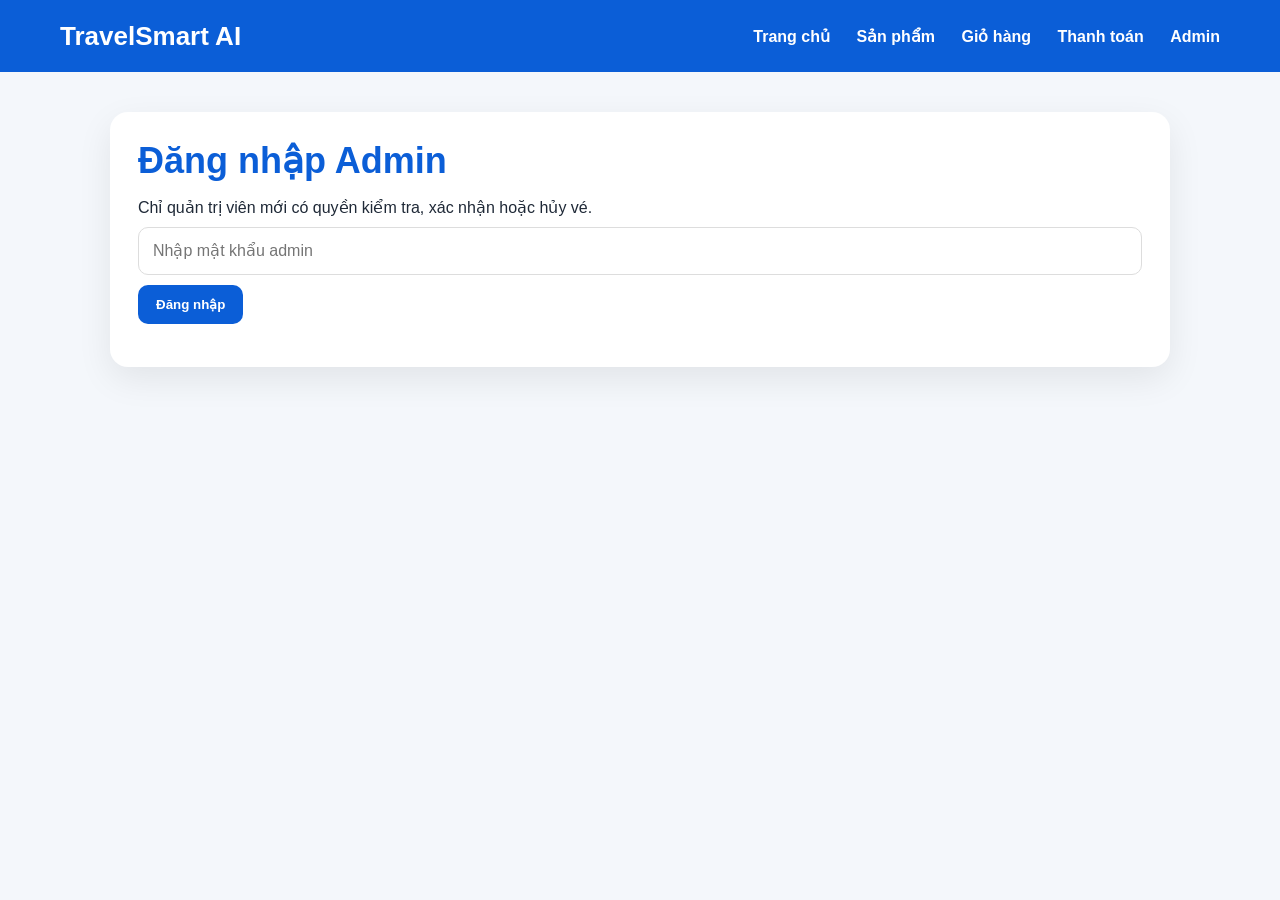
==== admin.html @ b1cb3b9b "Add files via upload" ====
<!DOCTYPE html>
<html lang="vi">
<head>
  <meta charset="UTF-8">
  <meta name="viewport" content="width=device-width, initial-scale=1.0">
  <title>Admin xác nhận vé - TravelSmart AI</title>
  <link rel="stylesheet" href="style.css">

  <style>
    .admin-container {
      max-width: 1100px;
      margin: 40px auto;
      padding: 0 20px;
    }

    .admin-login,
    .admin-panel {
      background: white;
      padding: 28px;
      border-radius: 18px;
      box-shadow: 0 12px 35px rgba(0, 0, 0, 0.08);
    }

    .admin-login h1,
    .admin-panel h1 {
      color: #0b5ed7;
      margin-bottom: 16px;
      font-size: 36px;
    }

    .admin-login input {
      width: 100%;
      padding: 14px;
      border-radius: 10px;
      border: 1px solid #ddd;
      margin: 10px 0;
      font-size: 16px;
    }

    .admin-actions {
      display: flex;
      gap: 12px;
      flex-wrap: wrap;
      margin: 16px 0 24px;
    }

    .admin-btn {
      border: none;
      padding: 12px 18px;
      border-radius: 10px;
      cursor: pointer;
      font-weight: bold;
      background: #0b5ed7;
      color: white;
      transition: 0.2s;
    }

    .admin-btn:hover {
      opacity: 0.9;
      transform: translateY(-1px);
    }

    .admin-btn.red {
      background: #dc2626;
    }

    .admin-btn.green {
      background: #16a34a;
    }

    .admin-btn.gray {
      background: #6b7280;
    }

    .admin-btn.orange {
      background: #f97316;
    }

    .admin-btn.purple {
      background: #7c3aed;
    }

    .order-card-admin {
      border: 1px solid #e5e7eb;
      border-radius: 16px;
      padding: 22px;
      margin-bottom: 18px;
      background: #f9fafb;
    }

    .order-card-admin.confirmed {
      background: #f0fdf4;
      border-color: #bbf7d0;
    }

    .order-card-admin.cancelled {
      background: #fef2f2;
      border-color: #fecaca;
    }

    .order-card-admin h3 {
      color: #0b5ed7;
      margin-bottom: 12px;
      font-size: 24px;
    }

    .order-grid {
      display: grid;
      grid-template-columns: 1fr 1fr;
      gap: 8px 28px;
      margin-top: 12px;
      margin-bottom: 14px;
    }

    .order-grid p {
      margin: 4px 0;
      line-height: 1.45;
    }

    .status-badge {
      display: inline-block;
      padding: 7px 14px;
      border-radius: 999px;
      font-weight: bold;
      font-size: 14px;
    }

    .status-pending {
      background: #fff7ed;
      color: #c2410c;
      border: 1px solid #fed7aa;
    }

    .status-confirmed {
      background: #ecfdf5;
      color: #15803d;
      border: 1px solid #bbf7d0;
    }

    .status-cancelled {
      background: #fef2f2;
      color: #b91c1c;
      border: 1px solid #fecaca;
    }

    .ticket-code {
      display: inline-block;
      background: white;
      border: 1px dashed #0b5ed7;
      color: #0b5ed7;
      padding: 8px 12px;
      border-radius: 8px;
      font-weight: bold;
      margin-left: 8px;
    }

    .empty-admin {
      background: #f0f7ff;
      border: 1px solid #bfdbfe;
      padding: 20px;
      border-radius: 14px;
      color: #0b5ed7;
      font-weight: bold;
    }

    .confirmed-message {
      background: #ecfdf5;
      color: #15803d;
      border: 1px solid #bbf7d0;
      padding: 13px 15px;
      border-radius: 12px;
      font-weight: bold;
      margin-top: 16px;
    }

    .cancelled-message {
      background: #fef2f2;
      color: #b91c1c;
      border: 1px solid #fecaca;
      padding: 13px 15px;
      border-radius: 12px;
      font-weight: bold;
      margin-top: 16px;
    }

    .pending-message {
      background: #fff7ed;
      color: #c2410c;
      border: 1px solid #fed7aa;
      padding: 13px 15px;
      border-radius: 12px;
      font-weight: bold;
      margin-top: 16px;
    }

    .order-products {
      background: white;
      border-radius: 12px;
      border: 1px solid #e5e7eb;
      padding: 12px;
      margin: 12px 0;
    }

    #adminToastContainer {
      position: fixed;
      top: 24px;
      right: 24px;
      z-index: 999999;
      display: flex;
      flex-direction: column;
      gap: 12px;
    }

    .admin-toast {
      min-width: 320px;
      max-width: 430px;
      color: white;
      padding: 16px 18px;
      border-radius: 16px;
      box-shadow: 0 18px 45px rgba(0, 0, 0, 0.28);
      display: flex;
      align-items: flex-start;
      gap: 12px;
      transform: translateX(120%);
      opacity: 0;
      transition: all 0.35s ease;
    }

    .admin-toast.show {
      transform: translateX(0);
      opacity: 1;
    }

    .admin-toast.success {
      background: linear-gradient(135deg, #16a34a, #22c55e);
    }

    .admin-toast.error {
      background: linear-gradient(135deg, #dc2626, #ef4444);
    }

    .admin-toast.info {
      background: linear-gradient(135deg, #0b5ed7, #2563eb);
    }

    .admin-toast.warning {
      background: linear-gradient(135deg, #f97316, #fb923c);
    }

    .admin-toast-icon {
      font-size: 24px;
      line-height: 1;
    }

    .admin-toast-content b {
      display: block;
      margin-bottom: 4px;
      font-size: 16px;
    }

    .admin-toast-content p {
      margin: 0;
      font-size: 14px;
      line-height: 1.4;
      opacity: 0.95;
    }

    .confirm-overlay {
      position: fixed;
      inset: 0;
      background: rgba(15, 23, 42, 0.55);
      display: none;
      align-items: center;
      justify-content: center;
      z-index: 999998;
      padding: 20px;
    }

    .confirm-box {
      width: 100%;
      max-width: 430px;
      background: white;
      border-radius: 18px;
      padding: 24px;
      box-shadow: 0 20px 55px rgba(0, 0, 0, 0.3);
      transform: scale(0.92);
      opacity: 0;
      transition: all 0.25s ease;
    }

    .confirm-overlay.show .confirm-box {
      transform: scale(1);
      opacity: 1;
    }

    .confirm-box h3 {
      color: #dc2626;
      margin-bottom: 10px;
      font-size: 24px;
    }

    .confirm-box p {
      line-height: 1.5;
      margin-bottom: 18px;
    }

    .confirm-actions {
      display: flex;
      justify-content: flex-end;
      gap: 10px;
      flex-wrap: wrap;
    }

    @media (max-width: 700px) {
      .admin-container {
        margin: 20px auto;
        padding: 0 12px;
      }

      .admin-login,
      .admin-panel {
        padding: 20px;
      }

      .admin-login h1,
      .admin-panel h1 {
        font-size: 28px;
      }

      .order-grid {
        grid-template-columns: 1fr;
      }

      .admin-actions {
        flex-direction: column;
      }

      .admin-btn {
        width: 100%;
      }

      .ticket-code {
        display: block;
        margin-left: 0;
        margin-top: 8px;
        width: fit-content;
      }

      #adminToastContainer {
        left: 12px;
        right: 12px;
        top: 14px;
      }

      .admin-toast {
        min-width: auto;
        max-width: none;
        width: 100%;
      }

      .confirm-actions {
        flex-direction: column;
      }
    }
  </style>
</head>
<body>

<header class="header">
  <div class="logo">TravelSmart AI</div>
  <nav>
    <a href="index.html">Trang chủ</a>
    <a href="products.html">Sản phẩm</a>
    <a href="cart.html">Giỏ hàng</a>
    <a href="checkout.html">Thanh toán</a>
    <a href="admin.html">Admin</a>
  </nav>
</header>

<div id="adminToastContainer"></div>

<div class="confirm-overlay" id="confirmOverlay">
  <div class="confirm-box">
    <h3 id="confirmTitle">Xác nhận thao tác</h3>
    <p id="confirmMessage">Bạn có chắc muốn thực hiện thao tác này không?</p>

    <div class="confirm-actions">
      <button class="admin-btn gray" onclick="closeConfirmBox()">Hủy</button>
      <button class="admin-btn red" id="confirmActionButton">Đồng ý</button>
    </div>
  </div>
</div>

<section class="admin-container">

  <div class="admin-login" id="adminLoginBox">
    <h1>Đăng nhập Admin</h1>
    <p>Chỉ quản trị viên mới có quyền kiểm tra, xác nhận hoặc hủy vé.</p>

    <input id="adminPassword" type="password" placeholder="Nhập mật khẩu admin">

    <button class="admin-btn" onclick="adminLogin()">Đăng nhập</button>

    <p id="loginStatus"></p>
  </div>

  <div class="admin-panel" id="adminPanel" style="display: none;">
    <h1>Quản lý xác nhận vé</h1>
    <p>Admin có thể kiểm tra đơn hàng, xác nhận vé, hủy vé, xuất vé và xuất hóa đơn.</p>

    <div class="admin-actions">
      <button class="admin-btn" onclick="renderAdminOrders()">Tải lại danh sách</button>
      <button class="admin-btn gray" onclick="exportOrders()">Xuất dữ liệu đơn hàng</button>
      <button class="admin-btn red" onclick="adminLogout()">Đăng xuất</button>
    </div>

    <div id="adminOrdersList"></div>
  </div>

</section>

<script>
  const ADMIN_PASSWORD = "admin123";
  let pendingConfirmAction = null;

  function showAdminToast(title, message, type = "success") {
    const container = document.getElementById("adminToastContainer");

    const toast = document.createElement("div");
    toast.className = `admin-toast ${type}`;

    let icon = "✅";

    if (type === "error") {
      icon = "⚠️";
    }

    if (type === "info") {
      icon = "ℹ️";
    }

    if (type === "warning") {
      icon = "🔔";
    }

    toast.innerHTML = `
      <div class="admin-toast-icon">${icon}</div>
      <div class="admin-toast-content">
        <b>${title}</b>
        <p>${message}</p>
      </div>
    `;

    container.appendChild(toast);

    setTimeout(function () {
      toast.classList.add("show");
    }, 50);

    setTimeout(function () {
      toast.classList.remove("show");

      setTimeout(function () {
        toast.remove();
      }, 350);
    }, 3200);
  }

  function openConfirmBox(title, message, onConfirm) {
    const overlay = document.getElementById("confirmOverlay");
    const titleEl = document.getElementById("confirmTitle");
    const messageEl = document.getElementById("confirmMessage");
    const actionButton = document.getElementById("confirmActionButton");

    titleEl.innerText = title;
    messageEl.innerText = message;
    pendingConfirmAction = onConfirm;

    actionButton.onclick = function () {
      if (typeof pendingConfirmAction === "function") {
        pendingConfirmAction();
      }

      closeConfirmBox();
    };

    overlay.style.display = "flex";

    setTimeout(function () {
      overlay.classList.add("show");
    }, 30);
  }

  function closeConfirmBox() {
    const overlay = document.getElementById("confirmOverlay");

    overlay.classList.remove("show");

    setTimeout(function () {
      overlay.style.display = "none";
      pendingConfirmAction = null;
    }, 250);
  }

  function adminLogin() {
    const password = document.getElementById("adminPassword").value;
    const loginStatus = document.getElementById("loginStatus");

    if (password === ADMIN_PASSWORD) {
      localStorage.setItem("isAdmin", "true");
      loginStatus.innerText = "";
      showAdminPanel();
      showAdminToast("Đăng nhập thành công", "Bạn đã vào khu vực quản trị viên.", "success");
    } else {
      loginStatus.innerText = "Sai mật khẩu admin.";
      loginStatus.style.color = "#dc2626";
      loginStatus.style.fontWeight = "bold";
      showAdminToast("Đăng nhập thất bại", "Mật khẩu admin không chính xác.", "error");
    }
  }

  function adminLogout() {
    localStorage.removeItem("isAdmin");
    document.getElementById("adminPanel").style.display = "none";
    document.getElementById("adminLoginBox").style.display = "block";
    showAdminToast("Đã đăng xuất", "Bạn đã thoát khỏi trang quản trị.", "info");
  }

  function showAdminPanel() {
    document.getElementById("adminLoginBox").style.display = "none";
    document.getElementById("adminPanel").style.display = "block";
    renderAdminOrders();
  }

  function getOrders() {
    return JSON.parse(localStorage.getItem("travelOrders")) || [];
  }

  function saveOrders(orders) {
    localStorage.setItem("travelOrders", JSON.stringify(orders));
  }

  function getOrderByCode(orderCode) {
    const orders = getOrders();
    return orders.find(order => order.orderCode === orderCode);
  }

  function getStatusClass(status) {
    if (status === "Đã xác nhận vé") {
      return "status-confirmed";
    }

    if (status === "Đã hủy vé") {
      return "status-cancelled";
    }

    return "status-pending";
  }

  function getCardClass(status) {
    if (status === "Đã xác nhận vé") {
      return "confirmed";
    }

    if (status === "Đã hủy vé") {
      return "cancelled";
    }

    return "";
  }

  function getStatusMessage(order) {
    if (order.orderStatus === "Đã xác nhận vé") {
      return `
        <div class="confirmed-message">
          Vé đã được admin xác nhận.
          ${order.confirmedAt ? `<br>Thời gian xác nhận: ${order.confirmedAt}` : ""}
        </div>
      `;
    }

    if (order.orderStatus === "Đã hủy vé") {
      return `
        <div class="cancelled-message">
          Vé đã bị hủy.
          ${order.cancelledAt ? `<br>Thời gian hủy: ${order.cancelledAt}` : ""}
        </div>
      `;
    }

    return `
      <div class="pending-message">
        Đơn hàng đang chờ admin kiểm tra và xác nhận vé.
      </div>
    `;
  }

  function getActionButtons(order) {
    if (order.orderStatus === "Đã xác nhận vé") {
      return `
        <div class="admin-actions">
          <button class="admin-btn purple" onclick="printTicket('${order.orderCode}')">
            Xuất vé
          </button>

          <button class="admin-btn orange" onclick="printInvoice('${order.orderCode}')">
            Xuất hóa đơn
          </button>

          <button class="admin-btn red" onclick="requestCancelTicket('${order.orderCode}')">
            Hủy vé đã xác nhận
          </button>
        </div>
      `;
    }

    if (order.orderStatus === "Đã hủy vé") {
      return `
        <div class="admin-actions">
          <button class="admin-btn green" onclick="confirmTicket('${order.orderCode}')">
            Xác nhận lại vé
          </button>
        </div>
      `;
    }

    return `
      <div class="admin-actions">
        <button class="admin-btn green" onclick="confirmTicket('${order.orderCode}')">
          Xác nhận vé
        </button>

        <button class="admin-btn red" onclick="requestCancelTicket('${order.orderCode}')">
          Hủy vé
        </button>
      </div>
    `;
  }

  function renderAdminOrders() {
    const ordersList = document.getElementById("adminOrdersList");
    const orders = getOrders();

    if (orders.length === 0) {
      ordersList.innerHTML = `
        <div class="empty-admin">
          Chưa có đơn hàng nào được lưu trên trình duyệt này.
        </div>
      `;
      return;
    }

    ordersList.innerHTML = "";

    orders
      .slice()
      .reverse()
      .forEach(order => {
        const productsText = order.cart.map(item => {
          return `${item.name} x ${item.quantity}`;
        }).join("<br>");

        ordersList.innerHTML += `
          <div class="order-card-admin ${getCardClass(order.orderStatus)}">
            <h3>
              Đơn hàng:
              <span class="ticket-code">${order.orderCode}</span>
            </h3>

            <p>
              <b>Trạng thái:</b>
              <span class="status-badge ${getStatusClass(order.orderStatus)}">
                ${order.orderStatus}
              </span>
            </p>

            ${getStatusMessage(order)}

            <div class="order-grid">
              <p><b>Khách hàng:</b> ${order.customerName}</p>
              <p><b>Số điện thoại:</b> ${order.customerPhone}</p>
              <p><b>Email:</b> ${order.customerEmail}</p>
              <p><b>Địa chỉ:</b> ${order.customerAddress || "Không có"}</p>
              <p><b>Thanh toán:</b> ${order.paymentMethod}</p>
              <p><b>Giao vé:</b> ${order.deliveryMethod}</p>
              <p><b>Tổng tiền:</b> ${formatPriceAdmin(order.total)}</p>
              <p><b>Thời gian đặt:</b> ${order.createdAt}</p>
            </div>

            <div class="order-products">
              <b>Sản phẩm:</b><br>
              ${productsText}
            </div>

            <p><b>Ghi chú:</b> ${order.note || "Không có"}</p>

            ${getActionButtons(order)}
          </div>
        `;
      });
  }

  function confirmTicket(orderCode) {
    const orders = getOrders();

    const updatedOrders = orders.map(order => {
      if (order.orderCode === orderCode) {
        return {
          ...order,
          orderStatus: "Đã xác nhận vé",
          confirmedAt: new Date().toLocaleString("vi-VN"),
          cancelledAt: ""
        };
      }

      return order;
    });

    saveOrders(updatedOrders);
    renderAdminOrders();

    showAdminToast(
      "Xác nhận vé thành công",
      `Đơn hàng ${orderCode} đã được chuyển sang trạng thái Đã xác nhận vé.`,
      "success"
    );
  }

  function requestCancelTicket(orderCode) {
    openConfirmBox(
      "Xác nhận hủy vé",
      `Bạn có chắc muốn hủy vé của đơn hàng ${orderCode} không?`,
      function () {
        cancelTicket(orderCode);
      }
    );
  }

  function cancelTicket(orderCode) {
    const orders = getOrders();

    const updatedOrders = orders.map(order => {
      if (order.orderCode === orderCode) {
        return {
          ...order,
          orderStatus: "Đã hủy vé",
          cancelledAt: new Date().toLocaleString("vi-VN")
        };
      }

      return order;
    });

    saveOrders(updatedOrders);
    renderAdminOrders();

    showAdminToast(
      "Đã hủy vé",
      `Đơn hàng ${orderCode} đã được chuyển sang trạng thái Đã hủy vé.`,
      "warning"
    );
  }

  function exportOrders() {
    const orders = getOrders();

    if (orders.length === 0) {
      showAdminToast("Không có dữ liệu", "Chưa có đơn hàng để xuất.", "error");
      return;
    }

    const data = JSON.stringify(orders, null, 2);
    const blob = new Blob([data], { type: "application/json" });
    const url = URL.createObjectURL(blob);

    const a = document.createElement("a");
    a.href = url;
    a.download = "travelsmart-orders.json";
    a.click();

    URL.revokeObjectURL(url);

    showAdminToast("Xuất dữ liệu thành công", "File dữ liệu đơn hàng đã được tải xuống.", "success");
  }

  function formatPriceAdmin(price) {
    return Number(price || 0).toLocaleString("vi-VN") + "đ";
  }

  function getProductsHtml(order) {
    return order.cart.map(item => {
      const itemTotal = Number(item.price || 0) * Number(item.quantity || 1);

      return `
        <tr>
          <td>${item.name}</td>
          <td>${formatPriceAdmin(item.price)}</td>
          <td>${item.quantity}</td>
          <td>${formatPriceAdmin(itemTotal)}</td>
        </tr>
      `;
    }).join("");
  }

  function getProductsText(order) {
    return order.cart.map(item => {
      return `${item.name} x ${item.quantity}`;
    }).join("<br>");
  }

  function printTicket(orderCode) {
    const order = getOrderByCode(orderCode);

    if (!order) {
      showAdminToast("Không tìm thấy đơn hàng", "Vui lòng tải lại danh sách đơn hàng.", "error");
      return;
    }

    if (order.orderStatus !== "Đã xác nhận vé") {
      showAdminToast("Chưa thể xuất vé", "Chỉ có thể xuất vé khi đơn hàng đã được xác nhận.", "warning");
      return;
    }

    const ticketWindow = window.open("", "_blank");

    ticketWindow.document.write(`
      <!DOCTYPE html>
      <html lang="vi">
      <head>
        <meta charset="UTF-8">
        <title>Vé tour ${order.orderCode}</title>
        <style>
          body {
            font-family: Arial, sans-serif;
            background: #f3f6fb;
            padding: 30px;
            color: #111827;
          }

          .ticket {
            max-width: 850px;
            margin: auto;
            background: white;
            border-radius: 18px;
            overflow: hidden;
            border: 1px solid #dbeafe;
            box-shadow: 0 10px 30px rgba(0,0,0,0.08);
          }

          .ticket-header {
            background: linear-gradient(135deg, #0b5ed7, #7c3aed);
            color: white;
            padding: 28px;
          }

          .ticket-header h1 {
            margin: 0;
            font-size: 34px;
          }

          .ticket-body {
            padding: 28px;
          }

          .ticket-code-large {
            display: inline-block;
            padding: 12px 18px;
            border: 2px dashed #0b5ed7;
            color: #0b5ed7;
            border-radius: 12px;
            font-size: 26px;
            font-weight: bold;
            margin: 14px 0;
          }

          .info-grid {
            display: grid;
            grid-template-columns: 1fr 1fr;
            gap: 12px 28px;
            margin-top: 18px;
          }

          .box {
            background: #f8fafc;
            border: 1px solid #e5e7eb;
            border-radius: 12px;
            padding: 16px;
            margin-top: 18px;
          }

          .confirmed {
            color: #15803d;
            font-weight: bold;
          }

          .footer {
            background: #f0f7ff;
            padding: 18px 28px;
            color: #0b5ed7;
            font-weight: bold;
          }

          .print-btn {
            margin: 20px auto;
            display: block;
            padding: 12px 20px;
            border: none;
            background: #0b5ed7;
            color: white;
            border-radius: 10px;
            font-weight: bold;
            cursor: pointer;
          }

          @media print {
            .print-btn {
              display: none;
            }

            body {
              background: white;
              padding: 0;
            }

            .ticket {
              box-shadow: none;
              border: 1px solid #ddd;
            }
          }
        </style>
      </head>
      <body>
        <button class="print-btn" onclick="window.print()">In / Lưu vé PDF</button>

        <div class="ticket">
          <div class="ticket-header">
            <h1>VÉ XÁC NHẬN TOUR</h1>
            <p>TravelSmart AI - Đặt tour thông minh</p>
          </div>

          <div class="ticket-body">
            <p><b>Mã vé / mã đơn hàng:</b></p>
            <div class="ticket-code-large">${order.orderCode}</div>

            <p class="confirmed">Trạng thái: ${order.orderStatus}</p>
            <p><b>Thời gian xác nhận:</b> ${order.confirmedAt || "Chưa có"}</p>

            <div class="info-grid">
              <p><b>Khách hàng:</b> ${order.customerName}</p>
              <p><b>Số điện thoại:</b> ${order.customerPhone}</p>
              <p><b>Email:</b> ${order.customerEmail}</p>
              <p><b>Địa chỉ:</b> ${order.customerAddress || "Không có"}</p>
              <p><b>Hình thức giao vé:</b> ${order.deliveryMethod}</p>
              <p><b>Thanh toán:</b> ${order.paymentMethod}</p>
            </div>

            <div class="box">
              <h3>Thông tin tour</h3>
              <p>${getProductsText(order)}</p>
            </div>

            <div class="box">
              <h3>Lưu ý</h3>
              <p>Khách hàng vui lòng xuất trình mã vé khi nhân viên liên hệ xác nhận hoặc khi tham gia tour.</p>
              <p>Vé chỉ có hiệu lực khi trạng thái là <b>Đã xác nhận vé</b>.</p>
            </div>
          </div>

          <div class="footer">
            TravelSmart AI cảm ơn quý khách đã đặt tour.
          </div>
        </div>
      </body>
      </html>
    `);

    ticketWindow.document.close();

    showAdminToast("Đã mở vé", `Vé của đơn hàng ${orderCode} đã được mở ở tab mới.`, "info");
  }

  function printInvoice(orderCode) {
    const order = getOrderByCode(orderCode);

    if (!order) {
      showAdminToast("Không tìm thấy đơn hàng", "Vui lòng tải lại danh sách đơn hàng.", "error");
      return;
    }

    if (order.orderStatus !== "Đã xác nhận vé") {
      showAdminToast("Chưa thể xuất hóa đơn", "Chỉ có thể xuất hóa đơn khi đơn hàng đã được xác nhận.", "warning");
      return;
    }

    const invoiceWindow = window.open("", "_blank");

    invoiceWindow.document.write(`
      <!DOCTYPE html>
      <html lang="vi">
      <head>
        <meta charset="UTF-8">
        <title>Hóa đơn ${order.orderCode}</title>
        <style>
          body {
            font-family: Arial, sans-serif;
            background: #f3f6fb;
            padding: 30px;
            color: #111827;
          }

          .invoice {
            max-width: 900px;
            margin: auto;
            background: white;
            border-radius: 18px;
            overflow: hidden;
            border: 1px solid #dbeafe;
            box-shadow: 0 10px 30px rgba(0,0,0,0.08);
          }

          .invoice-header {
            background: #0b5ed7;
            color: white;
            padding: 28px;
            display: flex;
            justify-content: space-between;
            gap: 20px;
          }

          .invoice-header h1 {
            margin: 0;
            font-size: 34px;
          }

          .invoice-body {
            padding: 28px;
          }

          .info-grid {
            display: grid;
            grid-template-columns: 1fr 1fr;
            gap: 12px 28px;
            margin-top: 18px;
          }

          table {
            width: 100%;
            border-collapse: collapse;
            margin-top: 24px;
          }

          th,
          td {
            border: 1px solid #e5e7eb;
            padding: 12px;
            text-align: left;
          }

          th {
            background: #f0f7ff;
            color: #0b5ed7;
          }

          .total {
            text-align: right;
            font-size: 24px;
            color: #dc2626;
            font-weight: bold;
            margin-top: 20px;
          }

          .box {
            background: #f8fafc;
            border: 1px solid #e5e7eb;
            border-radius: 12px;
            padding: 16px;
            margin-top: 18px;
          }

          .print-btn {
            margin: 20px auto;
            display: block;
            padding: 12px 20px;
            border: none;
            background: #0b5ed7;
            color: white;
            border-radius: 10px;
            font-weight: bold;
            cursor: pointer;
          }

          @media print {
            .print-btn {
              display: none;
            }

            body {
              background: white;
              padding: 0;
            }

            .invoice {
              box-shadow: none;
              border: 1px solid #ddd;
            }
          }
        </style>
      </head>
      <body>
        <button class="print-btn" onclick="window.print()">In / Lưu hóa đơn PDF</button>

        <div class="invoice">
          <div class="invoice-header">
            <div>
              <h1>HÓA ĐƠN ĐẶT TOUR</h1>
              <p>TravelSmart AI</p>
            </div>

            <div>
              <p><b>Mã hóa đơn:</b> ${order.orderCode}</p>
              <p><b>Ngày lập:</b> ${new Date().toLocaleString("vi-VN")}</p>
            </div>
          </div>

          <div class="invoice-body">
            <div class="info-grid">
              <p><b>Khách hàng:</b> ${order.customerName}</p>
              <p><b>Số điện thoại:</b> ${order.customerPhone}</p>
              <p><b>Email:</b> ${order.customerEmail}</p>
              <p><b>Địa chỉ:</b> ${order.customerAddress || "Không có"}</p>
              <p><b>Thanh toán:</b> ${order.paymentMethod}</p>
              <p><b>Trạng thái:</b> ${order.orderStatus}</p>
              <p><b>Thời gian đặt:</b> ${order.createdAt}</p>
              <p><b>Thời gian xác nhận:</b> ${order.confirmedAt || "Chưa có"}</p>
            </div>

            <table>
              <thead>
                <tr>
                  <th>Sản phẩm</th>
                  <th>Đơn giá</th>
                  <th>Số lượng</th>
                  <th>Thành tiền</th>
                </tr>
              </thead>

              <tbody>
                ${getProductsHtml(order)}
              </tbody>
            </table>

            <p class="total">Tổng thanh toán: ${formatPriceAdmin(order.total)}</p>

            <div class="box">
              <p><b>Ghi chú:</b> ${order.note || "Không có"}</p>
              <p>Hóa đơn này được tạo từ hệ thống TravelSmart AI sau khi admin xác nhận vé.</p>
            </div>
          </div>
        </div>
      </body>
      </html>
    `);

    invoiceWindow.document.close();

    showAdminToast("Đã mở hóa đơn", `Hóa đơn của đơn hàng ${orderCode} đã được mở ở tab mới.`, "info");
  }

  window.addEventListener("load", function () {
    if (localStorage.getItem("isAdmin") === "true") {
      showAdminPanel();
    }
  });
</script>

</body>
</html>
---- style.css ----
* {
  margin: 0;
  padding: 0;
  box-sizing: border-box;
  font-family: Arial, Helvetica, sans-serif;
}

body {
  background: #f4f7fb;
  color: #1f2937;
}

.header {
  background: #0b5ed7;
  color: white;
  min-height: 72px;
  padding: 16px 60px;
  display: flex;
  justify-content: space-between;
  align-items: center;
}

.logo {
  font-size: 26px;
  font-weight: bold;
}

nav a {
  color: white;
  text-decoration: none;
  margin-left: 22px;
  font-weight: bold;
}

nav a:hover {
  text-decoration: underline;
}

.hero {
  min-height: 560px;
  background:
    linear-gradient(rgba(0,0,0,0.48), rgba(0,0,0,0.48)),
    url("https://images.unsplash.com/photo-1507525428034-b723cf961d3e?auto=format&fit=crop&w=1600&q=80");
  background-size: cover;
  background-position: center;
  color: white;
  display: flex;
  align-items: center;
  padding: 60px;
}

.hero-content {
  max-width: 780px;
}

.hero h1 {
  font-size: 56px;
  margin-bottom: 18px;
  line-height: 1.12;
}

.hero p {
  font-size: 21px;
  margin-bottom: 25px;
  line-height: 1.5;
}

.btn {
  display: inline-block;
  background: #ff9800;
  color: white;
  border: none;
  padding: 13px 22px;
  border-radius: 10px;
  text-decoration: none;
  cursor: pointer;
  font-weight: bold;
  margin-top: 10px;
}

.btn:hover {
  background: #e68900;
}

.btn.secondary {
  background: #ec4899;
}

.btn.secondary:hover {
  background: #db2777;
}

.page-title {
  text-align: center;
  padding: 45px 20px;
  background: white;
}

.page-title h1 {
  color: #0b5ed7;
  font-size: 38px;
  margin-bottom: 10px;
}

.toolbar {
  display: flex;
  gap: 15px;
  max-width: 900px;
  margin: 30px auto 10px;
  padding: 0 20px;
}

.toolbar input,
.toolbar select {
  flex: 1;
  padding: 14px;
  border: 1px solid #ddd;
  border-radius: 10px;
}

.product-count {
  max-width: 900px;
  margin: 10px auto;
  padding: 0 20px;
  color: #374151;
}

.product-grid {
  display: grid;
  grid-template-columns: repeat(4, 1fr);
  gap: 24px;
  padding: 30px 50px 70px;
}

.product-card {
  background: white;
  border-radius: 18px;
  overflow: hidden;
  box-shadow: 0 8px 22px rgba(0,0,0,0.08);
  transition: 0.2s;
}

.product-card:hover {
  transform: translateY(-5px);
}

.product-card img {
  width: 100%;
  height: 190px;
  object-fit: cover;
}

.product-body {
  padding: 18px;
}

.product-body h3 {
  color: #0b5ed7;
  margin-bottom: 10px;
  min-height: 52px;
}

.sku {
  color: #6b7280;
  font-size: 13px;
  margin-bottom: 6px;
}

.price {
  color: #e11d48;
  font-size: 22px;
  font-weight: bold;
  margin: 8px 0;
}

.price.big {
  font-size: 34px;
}

.old-price {
  color: #9ca3af;
  text-decoration: line-through;
}

.promo {
  color: #16a34a;
  font-weight: bold;
  margin-top: 8px;
}

.muted {
  color: #6b7280;
  margin: 6px 0;
}

.home-section {
  padding: 60px;
  text-align: center;
}

.home-section.light {
  background: white;
}

.home-section h2 {
  font-size: 34px;
  color: #0b5ed7;
  margin-bottom: 22px;
}

.feature-grid {
  display: grid;
  grid-template-columns: repeat(3, 1fr);
  gap: 25px;
  margin-top: 30px;
}

.feature-card {
  background: white;
  padding: 30px;
  border-radius: 18px;
  box-shadow: 0 8px 22px rgba(0,0,0,0.08);
}

.feature-card h3 {
  color: #0b5ed7;
  margin-bottom: 12px;
}

.process-grid {
  display: grid;
  grid-template-columns: repeat(3, 1fr);
  gap: 18px;
  max-width: 1000px;
  margin: 25px auto 0;
}

.process-grid div {
  background: #f0f7ff;
  padding: 18px;
  border-radius: 14px;
  font-weight: bold;
}

.detail-layout {
  display: grid;
  grid-template-columns: 1fr 1fr;
  gap: 35px;
  background: white;
  margin: 35px auto;
  padding: 35px;
  max-width: 1150px;
  border-radius: 20px;
  box-shadow: 0 8px 22px rgba(0,0,0,0.08);
}

.detail-image {
  width: 100%;
  height: 430px;
  object-fit: cover;
  border-radius: 18px;
}

.detail-info h1 {
  color: #0b5ed7;
  margin-bottom: 12px;
}

.detail-info p {
  margin: 8px 0;
  line-height: 1.5;
}

.button-row {
  display: flex;
  gap: 12px;
  margin-top: 20px;
  flex-wrap: wrap;
}

.detail-section {
  background: white;
  max-width: 1150px;
  margin: 25px auto;
  padding: 30px;
  border-radius: 18px;
  box-shadow: 0 8px 22px rgba(0,0,0,0.08);
}

.detail-section h2 {
  color: #0b5ed7;
  margin-bottom: 15px;
}

.detail-section ul {
  padding-left: 25px;
}

.detail-section li {
  margin-bottom: 8px;
}

.compare-table {
  width: 100%;
  border-collapse: collapse;
}

.compare-table th,
.compare-table td {
  border: 1px solid #ddd;
  padding: 13px;
  text-align: left;
  vertical-align: top;
}

.compare-table th {
  background: #0b5ed7;
  color: white;
}

.cart-container,
.checkout-layout {
  max-width: 1100px;
  margin: 35px auto;
  padding: 0 20px;
}

.cart-item {
  background: white;
  display: flex;
  gap: 20px;
  padding: 18px;
  border-radius: 16px;
  margin-bottom: 18px;
  box-shadow: 0 8px 22px rgba(0,0,0,0.08);
}

.cart-item img {
  width: 170px;
  height: 120px;
  object-fit: cover;
  border-radius: 12px;
}

.cart-item h3 {
  color: #0b5ed7;
  margin-bottom: 8px;
}

.cart-total,
.empty-box {
  background: white;
  padding: 25px;
  border-radius: 16px;
  text-align: right;
  box-shadow: 0 8px 22px rgba(0,0,0,0.08);
}

.empty-box {
  text-align: center;
}

.small-btn {
  padding: 8px 12px;
  border: none;
  border-radius: 8px;
  background: #0b5ed7;
  color: white;
  margin-right: 6px;
  margin-top: 8px;
  cursor: pointer;
}

.small-btn.danger {
  background: #dc2626;
}

.checkout-layout {
  display: grid;
  grid-template-columns: 1.1fr 0.9fr;
  gap: 25px;
}

.form-box,
.order-summary {
  background: white;
  padding: 30px;
  border-radius: 18px;
  box-shadow: 0 8px 22px rgba(0,0,0,0.08);
  max-width: 650px;
  margin: 35px auto;
}

.checkout-layout .form-box,
.checkout-layout .order-summary {
  margin: 0;
  max-width: none;
}

.form-box h1,
.form-box h2,
.order-summary h2 {
  color: #0b5ed7;
  margin-bottom: 12px;
}

.form-box p {
  line-height: 1.5;
  margin-bottom: 10px;
}

.form-box input,
.form-box select,
.form-box textarea {
  width: 100%;
  padding: 14px;
  margin-top: 14px;
  border: 1px solid #ddd;
  border-radius: 10px;
}

.form-box textarea {
  min-height: 100px;
}

#loginStatus,
#checkoutStatus {
  margin-top: 15px;
  font-weight: bold;
  color: #0b5ed7;
}

.summary-item {
  background: #f9fafb;
  padding: 14px;
  border-radius: 12px;
  margin-bottom: 12px;
}

.process-box {
  background: #f0f7ff;
  margin-top: 20px;
  padding: 18px;
  border-radius: 14px;
}

.process-box h3 {
  color: #0b5ed7;
  margin-bottom: 10px;
}

.process-box ol {
  padding-left: 20px;
  margin-top: 10px;
}

.process-box li {
  margin-bottom: 8px;
}

.ai-float-button {
  position: fixed;
  right: 25px;
  bottom: 25px;
  width: 115px;
  height: 115px;
  border-radius: 50%;
  border: none;
  background: linear-gradient(135deg, #0b5ed7, #ec4899);
  color: white;
  font-weight: bold;
  cursor: pointer;
  box-shadow: 0 10px 30px rgba(0,0,0,0.3);
  z-index: 9999;
  display: flex;
  flex-direction: column;
  align-items: center;
  justify-content: center;
}

.ai-emoji {
  font-size: 34px;
}

.ai-chat-box {
  position: fixed;
  right: 25px;
  bottom: 155px;
  width: 390px;
  height: 520px;
  background: white;
  border-radius: 20px;
  box-shadow: 0 10px 35px rgba(0,0,0,0.3);
  z-index: 9999;
  display: none;
  flex-direction: column;
  overflow: hidden;
}

.ai-chat-header {
  background: linear-gradient(135deg, #0b5ed7, #ec4899);
  color: white;
  padding: 16px;
  display: flex;
  justify-content: space-between;
  align-items: center;
}

.ai-chat-header p {
  font-size: 13px;
  margin-top: 4px;
}

.ai-chat-header button {
  border: none;
  background: white;
  color: #ec4899;
  width: 30px;
  height: 30px;
  border-radius: 50%;
  font-size: 20px;
  cursor: pointer;
}

.ai-messages {
  flex: 1;
  padding: 15px;
  overflow-y: auto;
  background: #f8fafc;
}

.ai-bot,
.ai-user {
  padding: 11px;
  margin-bottom: 10px;
  border-radius: 12px;
  line-height: 1.45;
}

.ai-bot {
  background: #e5e7eb;
}

.ai-user {
  background: #dbeafe;
  text-align: right;
}

.ai-input-area {
  display: flex;
  border-top: 1px solid #ddd;
}

.ai-input-area input {
  flex: 1;
  border: none;
  padding: 14px;
  outline: none;
}

.ai-input-area button {
  background: #0b5ed7;
  color: white;
  border: none;
  padding: 14px 18px;
  cursor: pointer;
}

.not-found {
  text-align: center;
  padding: 60px;
}

@media (max-width: 1000px) {
  .product-grid {
    grid-template-columns: repeat(2, 1fr);
  }

  .feature-grid,
  .process-grid,
  .detail-layout,
  .checkout-layout {
    grid-template-columns: 1fr;
  }
}

@media (max-width: 700px) {
  .header {
    flex-direction: column;
    gap: 10px;
    padding: 16px;
  }

  nav {
    text-align: center;
  }

  nav a {
    display: inline-block;
    margin: 6px 8px;
  }

  .hero {
    padding: 35px 20px;
  }

  .hero h1 {
    font-size: 36px;
  }

  .toolbar {
    flex-direction: column;
  }

  .product-grid {
    grid-template-columns: 1fr;
    padding: 25px;
  }

  .home-section {
    padding: 35px 20px;
  }

  .detail-layout,
  .detail-section {
    margin: 20px;
    padding: 22px;
  }

  .detail-image {
    height: 280px;
  }

  .cart-item {
    flex-direction: column;
  }

  .cart-item img {
    width: 100%;
    height: 200px;
  }

  .ai-chat-box {
    width: 92%;
    right: 4%;
  }

  .ai-float-button {
    width: 95px;
    height: 95px;
  }
}
.bank-qr-box {
  display: none;
  margin-top: 18px;
  padding: 20px;
  background: #f0f7ff;
  border: 1px solid #bfdbfe;
  border-radius: 16px;
}

.bank-qr-box h3 {
  color: #0b5ed7;
  margin-bottom: 15px;
}

.bank-qr-content {
  display: flex;
  gap: 18px;
  align-items: center;
}

.bank-qr-content img {
  width: 180px;
  height: 180px;
  object-fit: contain;
  background: white;
  padding: 10px;
  border-radius: 14px;
  border: 1px solid #ddd;
}

.bank-info p {
  margin: 7px 0;
  line-height: 1.5;
}

.transfer-note {
  display: inline-block;
  background: white;
  color: #dc2626;
  padding: 8px 12px;
  border-radius: 8px;
  font-weight: bold;
  border: 1px dashed #dc2626;
}

.qr-warning {
  color: #16a34a;
  font-weight: bold;
}

@media (max-width: 700px) {
  .bank-qr-content {
    flex-direction: column;
    align-items: flex-start;
  }

  .bank-qr-content img {
    width: 220px;
    height: 220px;
  }
}
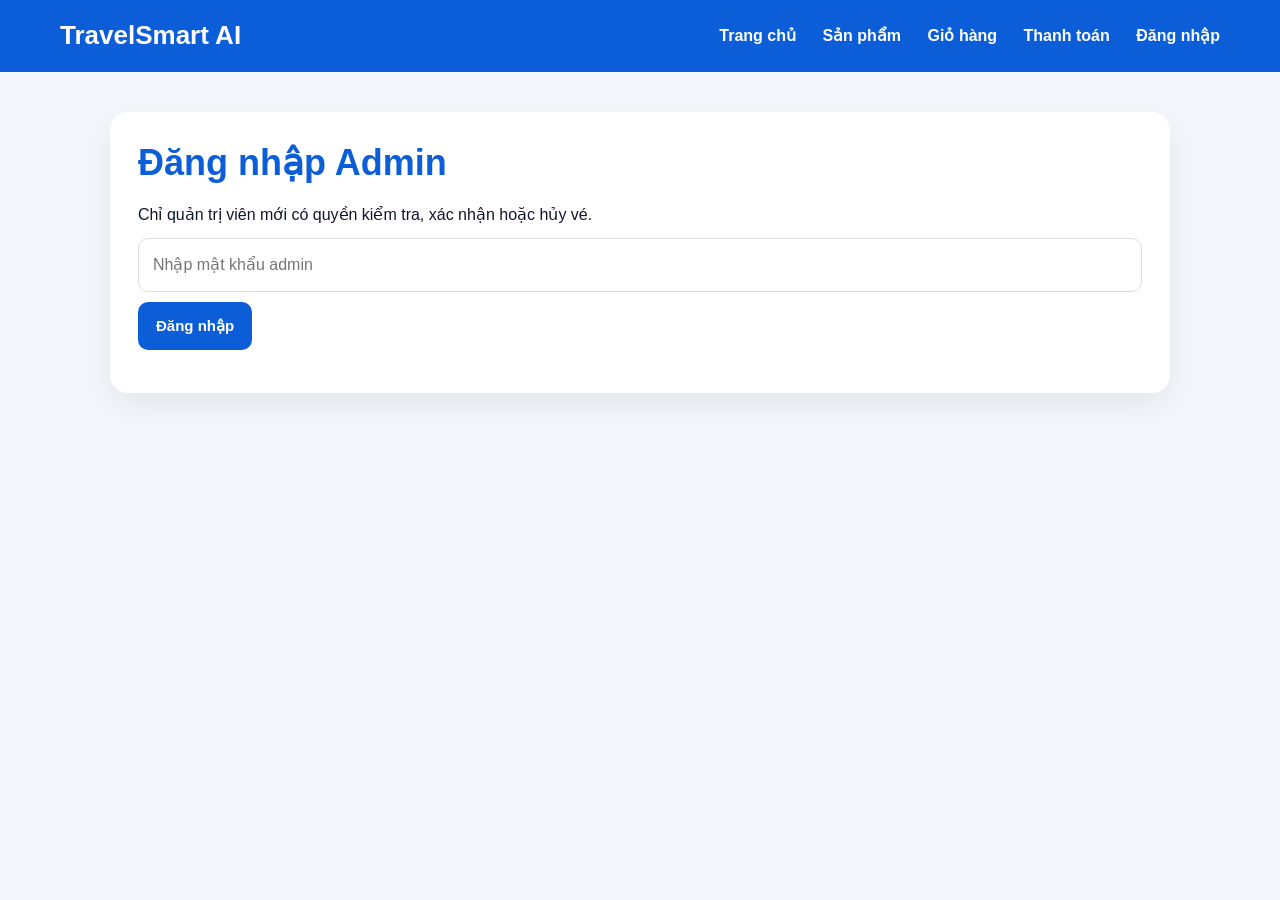
==== commit 4c120739: "Add files via upload" ====
--- a/admin.html
+++ b/admin.html
@@ -369,12 +369,12 @@
 <header class="header">
   <div class="logo">TravelSmart AI</div>
   <nav>
-    <a href="index.html">Trang chủ</a>
-    <a href="products.html">Sản phẩm</a>
-    <a href="cart.html">Giỏ hàng</a>
-    <a href="checkout.html">Thanh toán</a>
-    <a href="admin.html">Admin</a>
-  </nav>
+  <a href="/">Trang chủ</a>
+  <a href="/products">Sản phẩm</a>
+  <a href="/cart">Giỏ hàng</a>
+  <a href="/checkout">Thanh toán</a>
+  <a href="/login">Đăng nhập</a>
+</nav>
 </header>
 
 <div id="adminToastContainer"></div>
--- a/style.css
+++ b/style.css
@@ -711,3 +711,1202 @@
     height: 220px;
   }
 }
+/* ===============================
+   BẢNG SO SÁNH SẢN PHẨM NÂNG CẤP
+   =============================== */
+
+.compare-section {
+  max-width: 1200px;
+  margin: 36px auto;
+  background: #ffffff;
+  padding: 30px;
+  border-radius: 22px;
+  box-shadow: 0 16px 40px rgba(15, 23, 42, 0.08);
+}
+
+.compare-section h2 {
+  color: #0b5ed7;
+  font-size: 30px;
+  margin-bottom: 18px;
+  letter-spacing: 1px;
+}
+
+.compare-highlight {
+  background: linear-gradient(135deg, #eaf3ff, #f8fbff);
+  border-left: 6px solid #0b5ed7;
+  padding: 16px 18px;
+  border-radius: 14px;
+  margin-bottom: 20px;
+}
+
+.compare-highlight strong {
+  color: #0b5ed7;
+  font-size: 20px;
+}
+
+.compare-highlight p {
+  margin-top: 6px;
+  color: #1f2937;
+  line-height: 1.6;
+  font-weight: 500;
+}
+
+.compare-table-wrap {
+  width: 100%;
+  overflow-x: auto;
+  border-radius: 16px;
+}
+
+.compare-table {
+  width: 100%;
+  border-collapse: collapse;
+  min-width: 850px;
+  background: white;
+  overflow: hidden;
+  border-radius: 16px;
+}
+
+.compare-table th {
+  background: #0b5ed7;
+  color: white;
+  padding: 17px;
+  text-align: left;
+  font-size: 17px;
+  border: 1px solid #0b5ed7;
+}
+
+.compare-table td {
+  border: 1px solid #dbe3ef;
+  padding: 17px;
+  vertical-align: top;
+  line-height: 1.55;
+  color: #111827;
+  font-size: 16px;
+}
+
+.compare-table tbody tr:nth-child(even) {
+  background: #f8fbff;
+}
+
+.compare-table td:first-child {
+  width: 150px;
+  font-weight: 800;
+  color: #0f172a;
+  background: #f1f5f9;
+}
+
+.compare-table td:nth-child(2) {
+  background: #f0fdf4;
+  border-left: 3px solid #22c55e;
+}
+
+.compare-table td:nth-child(3) {
+  background: #fff7ed;
+  border-left: 3px solid #fb923c;
+}
+
+.strong-point {
+  color: #15803d;
+  font-weight: 900;
+}
+
+.win-text {
+  display: inline-block;
+  margin-top: 6px;
+  color: #15803d;
+  font-weight: 700;
+}
+
+.weak-text {
+  display: inline-block;
+  margin-top: 6px;
+  color: #c2410c;
+  font-weight: 700;
+}
+
+.final-row td {
+  font-size: 17px;
+}
+
+.final-row td:nth-child(2) {
+  background: #dcfce7;
+  color: #14532d;
+}
+
+.final-row td:nth-child(3) {
+  background: #ffedd5;
+  color: #9a3412;
+}
+
+@media (max-width: 768px) {
+  .compare-section {
+    margin: 24px 14px;
+    padding: 18px;
+    border-radius: 18px;
+  }
+
+  .compare-section h2 {
+    font-size: 24px;
+  }
+
+  .compare-highlight strong {
+    font-size: 18px;
+  }
+
+  .compare-table {
+    min-width: 760px;
+  }
+
+  .compare-table th,
+  .compare-table td {
+    padding: 13px;
+    font-size: 14px;
+  }
+}
+/* ===============================
+   FIX BẢNG SO SÁNH DUY NHẤT
+   =============================== */
+
+.tsai-compare-section {
+  max-width: 1200px;
+  margin: 40px auto;
+  background: #ffffff;
+  padding: 30px;
+  border-radius: 22px;
+  box-shadow: 0 16px 40px rgba(15, 23, 42, 0.08);
+}
+
+.tsai-compare-section h2 {
+  color: #0b5ed7;
+  font-size: 30px;
+  margin-bottom: 18px;
+  letter-spacing: 0.5px;
+}
+
+.tsai-compare-intro {
+  background: #eef6ff;
+  border-left: 6px solid #0b5ed7;
+  padding: 16px 18px;
+  border-radius: 14px;
+  margin-bottom: 22px;
+}
+
+.tsai-compare-intro b {
+  color: #0b5ed7;
+  font-size: 20px;
+}
+
+.tsai-compare-intro p {
+  margin-top: 6px;
+  color: #1f2937;
+  line-height: 1.6;
+  font-weight: 500;
+}
+
+.tsai-compare-table-wrap {
+  width: 100%;
+  overflow-x: auto;
+  border-radius: 16px;
+}
+
+.tsai-compare-table {
+  width: 100%;
+  min-width: 900px;
+  border-collapse: collapse;
+  background: white;
+  border-radius: 16px;
+  overflow: hidden;
+}
+
+.tsai-compare-table th {
+  background: #0b5ed7;
+  color: white;
+  padding: 17px;
+  text-align: left;
+  font-size: 16px;
+  border: 1px solid #0b5ed7;
+}
+
+.tsai-compare-table th:nth-child(1) {
+  width: 17%;
+}
+
+.tsai-compare-table th:nth-child(2) {
+  width: 41.5%;
+}
+
+.tsai-compare-table th:nth-child(3) {
+  width: 41.5%;
+}
+
+.tsai-compare-table td {
+  border: 1px solid #dbe3ef;
+  padding: 17px;
+  vertical-align: top;
+  line-height: 1.55;
+  color: #111827;
+  font-size: 16px;
+}
+
+.tsai-compare-table td:first-child {
+  background: #f1f5f9;
+  color: #0f172a;
+  font-weight: 800;
+}
+
+.tsai-compare-table td:nth-child(2) {
+  background: #f0fdf4;
+  border-left: 4px solid #22c55e;
+}
+
+.tsai-compare-table td:nth-child(3) {
+  background: #fff7ed;
+  border-left: 4px solid #fb923c;
+}
+
+.tsai-compare-table p {
+  margin: 7px 0 0;
+}
+
+.tsai-good {
+  color: #15803d;
+  font-weight: 700;
+}
+
+.tsai-bad {
+  color: #c2410c;
+  font-weight: 700;
+}
+
+.tsai-price-good {
+  color: #15803d;
+  font-size: 20px;
+}
+
+.tsai-price-bad {
+  color: #c2410c;
+  font-size: 20px;
+}
+
+.tsai-final-row td {
+  font-size: 17px;
+}
+
+.tsai-final-row td:nth-child(2) {
+  background: #dcfce7;
+  color: #14532d;
+}
+
+.tsai-final-row td:nth-child(3) {
+  background: #ffedd5;
+  color: #9a3412;
+}
+
+@media (max-width: 768px) {
+  .tsai-compare-section {
+    margin: 24px 14px;
+    padding: 18px;
+    border-radius: 18px;
+  }
+
+  .tsai-compare-section h2 {
+    font-size: 24px;
+  }
+
+  .tsai-compare-intro b {
+    font-size: 18px;
+  }
+
+  .tsai-compare-table {
+    min-width: 820px;
+  }
+
+  .tsai-compare-table th,
+  .tsai-compare-table td {
+    padding: 13px;
+    font-size: 14px;
+  }
+}/* Bảng so sánh riêng cho trang chi tiết sản phẩm */
+
+.tsai-compare-section {
+  margin-top: 34px;
+  background: #ffffff;
+  padding: 30px;
+  border-radius: 22px;
+  box-shadow: 0 16px 40px rgba(15, 23, 42, 0.08);
+  font-family: Arial, Helvetica, sans-serif;
+}
+
+.tsai-compare-section * {
+  box-sizing: border-box;
+  letter-spacing: normal;
+  word-spacing: normal;
+}
+
+.tsai-compare-section h2 {
+  color: #0b5ed7;
+  font-size: 28px;
+  margin-bottom: 18px;
+  font-weight: 800;
+}
+
+.tsai-compare-intro {
+  background: #eef6ff;
+  border-left: 5px solid #0b5ed7;
+  padding: 15px 18px;
+  border-radius: 14px;
+  margin-bottom: 22px;
+}
+
+.tsai-compare-intro strong {
+  color: #0b5ed7;
+  font-size: 18px;
+}
+
+.tsai-compare-intro p {
+  margin-top: 6px;
+  color: #1f2937;
+  line-height: 1.6;
+}
+
+.tsai-compare-table-wrap {
+  width: 100%;
+  overflow-x: auto;
+  border-radius: 16px;
+}
+
+.tsai-compare-table {
+  width: 100%;
+  border-collapse: collapse;
+  table-layout: fixed;
+  background: white;
+}
+
+.tsai-compare-table th {
+  background: #0b5ed7;
+  color: white;
+  padding: 15px;
+  text-align: left;
+  font-size: 16px;
+  border: 1px solid #0b5ed7;
+}
+
+.tsai-compare-table th:nth-child(1),
+.tsai-compare-table td:nth-child(1) {
+  width: 18%;
+}
+
+.tsai-compare-table th:nth-child(2),
+.tsai-compare-table td:nth-child(2) {
+  width: 41%;
+}
+
+.tsai-compare-table th:nth-child(3),
+.tsai-compare-table td:nth-child(3) {
+  width: 41%;
+}
+
+.tsai-compare-table td {
+  border: 1px solid #dbe3ef;
+  padding: 16px;
+  vertical-align: top;
+  line-height: 1.55;
+  font-size: 16px;
+  color: #111827;
+  word-break: normal;
+  overflow-wrap: break-word;
+}
+
+.tsai-compare-table td:first-child {
+  background: #f1f5f9;
+  color: #0f172a;
+  font-weight: 800;
+}
+
+.tsai-compare-table td:nth-child(2) {
+  background: #f0fdf4;
+}
+
+.tsai-compare-table td:nth-child(3) {
+  background: #fff7ed;
+}
+
+.tsai-good {
+  color: #15803d;
+  font-weight: 700;
+}
+
+.tsai-bad {
+  color: #c2410c;
+  font-weight: 700;
+}
+
+.tsai-price-good {
+  color: #15803d;
+  font-size: 20px;
+  font-weight: 900;
+}
+
+.tsai-price-bad {
+  color: #c2410c;
+  font-size: 20px;
+  font-weight: 900;
+}
+
+.tsai-final-row td:nth-child(2) {
+  background: #dcfce7;
+  color: #14532d;
+  font-weight: 800;
+}
+
+.tsai-final-row td:nth-child(3) {
+  background: #ffedd5;
+  color: #9a3412;
+  font-weight: 800;
+}
+
+@media (max-width: 768px) {
+  .tsai-compare-section {
+    padding: 18px;
+  }
+
+  .tsai-compare-section h2 {
+    font-size: 23px;
+  }
+
+  .tsai-compare-table {
+    min-width: 760px;
+  }
+
+  .tsai-compare-table th,
+  .tsai-compare-table td {
+    padding: 13px;
+    font-size: 14px;
+  }
+}
+/* =========================================================
+   FIX KHẨN CẤP TRANG CHI TIẾT SẢN PHẨM
+   Chỉ dán vào CUỐI style.css, không xóa CSS cũ
+   ========================================================= */
+
+.product-detail-wrapper {
+  max-width: 1200px;
+  margin: 36px auto;
+  padding: 0 18px 50px;
+  font-family: Arial, Helvetica, sans-serif;
+}
+
+.product-detail-wrapper,
+.product-detail-wrapper * {
+  box-sizing: border-box;
+  letter-spacing: normal;
+  word-spacing: normal;
+}
+
+.product-main-card {
+  background: #ffffff;
+  border-radius: 24px;
+  padding: 28px;
+  display: grid;
+  grid-template-columns: 1fr 1.05fr;
+  gap: 32px;
+  align-items: start;
+  box-shadow: 0 16px 40px rgba(15, 23, 42, 0.08);
+}
+
+.product-image-box {
+  width: 100%;
+}
+
+.product-image-box img {
+  width: 100%;
+  height: 360px;
+  object-fit: cover;
+  border-radius: 18px;
+  display: block;
+}
+
+.product-info-box {
+  width: 100%;
+}
+
+.product-info-box h1 {
+  color: #0b5ed7;
+  font-size: 34px;
+  line-height: 1.25;
+  margin: 8px 0 14px;
+  font-weight: 900;
+}
+
+.product-code {
+  color: #64748b;
+  font-weight: 700;
+  margin-bottom: 6px;
+}
+
+.product-meta {
+  color: #475569;
+  font-size: 17px;
+  margin-bottom: 14px;
+}
+
+.product-info-box p {
+  color: #111827;
+  font-size: 16px;
+  line-height: 1.55;
+  margin: 8px 0;
+}
+
+.product-price-row {
+  margin: 18px 0 8px;
+  display: flex;
+  align-items: center;
+  gap: 14px;
+  flex-wrap: wrap;
+}
+
+.product-price {
+  color: #e11d48;
+  font-size: 34px;
+  font-weight: 900;
+}
+
+.product-old-price {
+  color: #9ca3af;
+  text-decoration: line-through;
+  font-size: 18px;
+}
+
+.product-rating {
+  color: #111827;
+  font-weight: 700;
+}
+
+.product-discount {
+  color: #16a34a !important;
+  font-weight: 800;
+}
+
+.product-desc {
+  margin-top: 14px !important;
+}
+
+.product-actions {
+  display: flex;
+  gap: 14px;
+  flex-wrap: wrap;
+  margin-top: 20px;
+}
+
+.btn-cart,
+.btn-ai {
+  border: none;
+  border-radius: 12px;
+  padding: 14px 22px;
+  color: #ffffff;
+  font-weight: 800;
+  cursor: pointer;
+  transition: 0.2s;
+  font-size: 15px;
+}
+
+.btn-cart {
+  background: #ff9800;
+}
+
+.btn-ai {
+  background: #ec4899;
+}
+
+.btn-cart:hover,
+.btn-ai:hover {
+  opacity: 0.9;
+  transform: translateY(-1px);
+}
+
+.product-section {
+  background: #ffffff;
+  margin-top: 28px;
+  padding: 26px 30px;
+  border-radius: 20px;
+  box-shadow: 0 12px 32px rgba(15, 23, 42, 0.06);
+}
+
+.product-section h2 {
+  color: #0b5ed7;
+  font-size: 28px;
+  margin: 0 0 14px;
+  font-weight: 900;
+}
+
+.product-section ul {
+  margin: 0;
+  padding-left: 22px;
+}
+
+.product-section li {
+  font-size: 16px;
+  line-height: 1.7;
+  color: #111827;
+}
+
+/* Toast thêm giỏ hàng */
+.tsai-toast {
+  position: fixed;
+  top: 24px;
+  right: 24px;
+  background: #0f172a;
+  color: #ffffff;
+  padding: 14px 18px;
+  border-radius: 14px;
+  font-weight: 800;
+  opacity: 0;
+  transform: translateY(-12px);
+  pointer-events: none;
+  transition: 0.25s;
+  z-index: 9999;
+  box-shadow: 0 12px 30px rgba(15, 23, 42, 0.25);
+}
+
+.tsai-toast.show {
+  opacity: 1;
+  transform: translateY(0);
+}
+
+/* Bảng so sánh */
+.tsai-compare-section {
+  margin-top: 34px;
+  background: #ffffff;
+  padding: 30px;
+  border-radius: 22px;
+  box-shadow: 0 16px 40px rgba(15, 23, 42, 0.08);
+  font-family: Arial, Helvetica, sans-serif;
+}
+
+.tsai-compare-section,
+.tsai-compare-section * {
+  box-sizing: border-box;
+  letter-spacing: normal;
+  word-spacing: normal;
+}
+
+.tsai-compare-section h2 {
+  color: #0b5ed7;
+  font-size: 28px;
+  margin: 0 0 18px;
+  font-weight: 900;
+  line-height: 1.3;
+}
+
+.tsai-compare-intro {
+  background: #eef6ff;
+  border-left: 5px solid #0b5ed7;
+  padding: 15px 18px;
+  border-radius: 14px;
+  margin-bottom: 22px;
+}
+
+.tsai-compare-intro strong {
+  color: #0b5ed7;
+  font-size: 18px;
+  line-height: 1.5;
+}
+
+.tsai-compare-intro p {
+  margin-top: 6px;
+  color: #1f2937;
+  line-height: 1.6;
+  font-size: 16px;
+  font-weight: 500;
+}
+
+.tsai-compare-table-wrap {
+  width: 100%;
+  overflow-x: auto;
+  border-radius: 16px;
+}
+
+.tsai-compare-table {
+  width: 100%;
+  border-collapse: collapse;
+  table-layout: fixed;
+  background: #ffffff;
+  border-radius: 16px;
+  overflow: hidden;
+}
+
+.tsai-compare-table th {
+  background: #0b5ed7;
+  color: #ffffff;
+  padding: 15px;
+  text-align: left;
+  font-size: 16px;
+  font-weight: 900;
+  line-height: 1.4;
+  border: 1px solid #0b5ed7;
+}
+
+.tsai-compare-table th:nth-child(1),
+.tsai-compare-table td:nth-child(1) {
+  width: 18%;
+}
+
+.tsai-compare-table th:nth-child(2),
+.tsai-compare-table td:nth-child(2) {
+  width: 41%;
+}
+
+.tsai-compare-table th:nth-child(3),
+.tsai-compare-table td:nth-child(3) {
+  width: 41%;
+}
+
+.tsai-compare-table td {
+  border: 1px solid #dbe3ef;
+  padding: 16px;
+  vertical-align: top;
+  line-height: 1.55;
+  font-size: 16px;
+  color: #111827;
+  word-break: normal;
+  overflow-wrap: break-word;
+  white-space: normal;
+}
+
+.tsai-compare-table td:first-child {
+  background: #f1f5f9;
+  color: #0f172a;
+  font-weight: 900;
+}
+
+.tsai-compare-table td:nth-child(2) {
+  background: #f0fdf4;
+}
+
+.tsai-compare-table td:nth-child(3) {
+  background: #fff7ed;
+}
+
+.tsai-compare-table p {
+  margin: 7px 0 0;
+  line-height: 1.55;
+}
+
+.tsai-good {
+  color: #15803d;
+  font-weight: 800;
+}
+
+.tsai-bad {
+  color: #c2410c;
+  font-weight: 800;
+}
+
+.tsai-price-good {
+  color: #15803d;
+  font-size: 20px;
+  font-weight: 900;
+}
+
+.tsai-price-bad {
+  color: #c2410c;
+  font-size: 20px;
+  font-weight: 900;
+}
+
+.tsai-final-row td:nth-child(2) {
+  background: #dcfce7;
+  color: #14532d;
+  font-weight: 900;
+}
+
+.tsai-final-row td:nth-child(3) {
+  background: #ffedd5;
+  color: #9a3412;
+  font-weight: 900;
+}
+
+/* Mobile */
+@media (max-width: 768px) {
+  .product-detail-wrapper {
+    margin: 22px auto;
+    padding: 0 12px 28px;
+  }
+
+  .product-main-card {
+    grid-template-columns: 1fr;
+    padding: 18px;
+    gap: 20px;
+  }
+
+  .product-image-box img {
+    height: 240px;
+  }
+
+  .product-info-box h1 {
+    font-size: 26px;
+  }
+
+  .product-price {
+    font-size: 28px;
+  }
+
+  .product-actions {
+    flex-direction: column;
+  }
+
+  .btn-cart,
+  .btn-ai {
+    width: 100%;
+  }
+
+  .product-section {
+    padding: 20px;
+  }
+
+  .product-section h2 {
+    font-size: 23px;
+  }
+
+  .tsai-compare-section {
+    padding: 18px;
+    border-radius: 18px;
+  }
+
+  .tsai-compare-section h2 {
+    font-size: 23px;
+  }
+
+  .tsai-compare-table {
+    min-width: 760px;
+  }
+
+  .tsai-compare-table th,
+  .tsai-compare-table td {
+    padding: 13px;
+    font-size: 14px;
+  }
+
+  .tsai-toast {
+    left: 16px;
+    right: 16px;
+    top: 18px;
+    text-align: center;
+  }
+}
+/* =====================================================
+   FIX FONT CHỮ TRANG CHI TIẾT SẢN PHẨM + BẢNG SO SÁNH
+   Dán ở CUỐI style.css
+   ===================================================== */
+
+body,
+.product-detail-wrapper,
+.product-detail-wrapper *,
+.tsai-compare-section,
+.tsai-compare-section * {
+  font-family: Arial, Helvetica, sans-serif !important;
+  letter-spacing: normal !important;
+  word-spacing: normal !important;
+  text-transform: none !important;
+  font-stretch: normal !important;
+}
+
+/* Giảm độ đậm chữ để không bị vỡ, dính, khó đọc */
+.product-info-box h1,
+.product-section h2,
+.tsai-compare-section h2 {
+  font-weight: 700 !important;
+  letter-spacing: normal !important;
+}
+
+.product-info-box p,
+.product-section li,
+.tsai-compare-table td,
+.tsai-compare-table p {
+  font-size: 16px !important;
+  font-weight: 400 !important;
+  line-height: 1.6 !important;
+  letter-spacing: normal !important;
+  word-spacing: normal !important;
+}
+
+/* Chỉ giữ các nhãn quan trọng đậm vừa phải */
+.product-info-box b,
+.tsai-compare-table b,
+.tsai-compare-table td:first-child {
+  font-weight: 700 !important;
+}
+
+/* Sửa bảng so sánh cho rộng và dễ đọc hơn */
+.tsai-compare-table {
+  width: 100% !important;
+  table-layout: auto !important;
+  border-collapse: collapse !important;
+}
+
+.tsai-compare-table th,
+.tsai-compare-table td {
+  padding: 14px 16px !important;
+  vertical-align: top !important;
+  white-space: normal !important;
+  word-break: normal !important;
+  overflow-wrap: break-word !important;
+}
+
+/* Cột tiêu chí không bị quá hẹp */
+.tsai-compare-table th:nth-child(1),
+.tsai-compare-table td:nth-child(1) {
+  width: 18% !important;
+  min-width: 140px !important;
+}
+
+.tsai-compare-table th:nth-child(2),
+.tsai-compare-table td:nth-child(2),
+.tsai-compare-table th:nth-child(3),
+.tsai-compare-table td:nth-child(3) {
+  width: 41% !important;
+}
+
+/* Màu chữ nhẹ hơn, không bị chói */
+.tsai-good {
+  color: #15803d !important;
+  font-weight: 600 !important;
+}
+
+.tsai-bad {
+  color: #c2410c !important;
+  font-weight: 600 !important;
+}
+
+.tsai-price-good,
+.tsai-price-bad {
+  font-size: 20px !important;
+  font-weight: 700 !important;
+}
+
+/* Sửa riêng phần tiêu đề bên trong bảng */
+.tsai-compare-table td:first-child {
+  font-size: 16px !important;
+  color: #0f172a !important;
+}
+
+/* Mobile/tablet: cho bảng cuộn ngang, không bóp chữ */
+@media (max-width: 900px) {
+  .tsai-compare-table-wrap {
+    overflow-x: auto !important;
+  }
+
+  .tsai-compare-table {
+    min-width: 850px !important;
+  }
+
+  .tsai-compare-table th,
+  .tsai-compare-table td {
+    font-size: 14px !important;
+    padding: 12px !important;
+  }
+}
+/* =====================================================
+   FIX PHÔNG CHỮ TOÀN BỘ WEBSITE TRAVELSMART AI
+   Dán ở CUỐI file style.css
+   ===================================================== */
+
+/* Khóa font toàn web về Arial dễ đọc */
+html,
+body,
+body * {
+  font-family: Arial, Helvetica, sans-serif !important;
+  letter-spacing: normal !important;
+  word-spacing: normal !important;
+  font-stretch: normal !important;
+  text-transform: none;
+}
+
+/* Sửa chữ quá đậm, bị dính, bị gãy */
+body {
+  font-size: 16px;
+  line-height: 1.5;
+  font-weight: 400;
+  color: #0f172a;
+}
+
+/* Tiêu đề chính */
+h1,
+h2,
+h3,
+h4,
+h5,
+h6,
+.logo,
+.page-title,
+.section-title,
+.auth-title,
+.product-info-box h1,
+.product-section h2,
+.tsai-compare-section h2 {
+  font-weight: 700 !important;
+  line-height: 1.3 !important;
+  letter-spacing: normal !important;
+  word-spacing: normal !important;
+}
+
+/* Nội dung thường */
+p,
+li,
+span,
+td,
+th,
+label,
+input,
+select,
+textarea,
+button,
+a {
+  letter-spacing: normal !important;
+  word-spacing: normal !important;
+  line-height: 1.55;
+}
+
+/* Chữ trong bảng không bị to, đậm quá */
+table,
+table * {
+  font-family: Arial, Helvetica, sans-serif !important;
+  letter-spacing: normal !important;
+  word-spacing: normal !important;
+}
+
+td,
+th {
+  font-size: 16px;
+  line-height: 1.55 !important;
+}
+
+/* Chỉ đậm vừa phải cho chữ quan trọng */
+b,
+strong,
+th,
+button,
+.header nav a {
+  font-weight: 700 !important;
+}
+
+/* Sửa riêng bảng so sánh */
+.tsai-compare-table {
+  table-layout: auto !important;
+  width: 100% !important;
+}
+
+.tsai-compare-table th,
+.tsai-compare-table td {
+  font-size: 15.5px !important;
+  font-weight: 400 !important;
+  line-height: 1.6 !important;
+  padding: 14px 16px !important;
+  white-space: normal !important;
+  word-break: normal !important;
+  overflow-wrap: break-word !important;
+}
+
+.tsai-compare-table th {
+  font-weight: 700 !important;
+}
+
+.tsai-compare-table td:first-child {
+  font-weight: 700 !important;
+  min-width: 130px;
+}
+
+.tsai-compare-table b,
+.tsai-compare-table strong {
+  font-weight: 700 !important;
+}
+
+.tsai-good,
+.tsai-bad {
+  font-weight: 600 !important;
+}
+
+.tsai-price-good,
+.tsai-price-bad {
+  font-size: 20px !important;
+  font-weight: 700 !important;
+}
+
+/* Sửa chữ navbar */
+.header,
+.header *,
+nav,
+nav * {
+  letter-spacing: normal !important;
+  word-spacing: normal !important;
+}
+
+/* Sửa form đăng nhập, thanh toán */
+input,
+select,
+textarea {
+  font-size: 16px !important;
+  font-weight: 400 !important;
+}
+
+/* Sửa nút bấm */
+button,
+.btn,
+.auth-btn,
+.btn-cart,
+.btn-ai {
+  font-size: 15px !important;
+  font-weight: 700 !important;
+  letter-spacing: normal !important;
+}
+
+/* Sửa trên điện thoại */
+@media (max-width: 768px) {
+  body {
+    font-size: 15px;
+  }
+
+  h1,
+  .auth-title,
+  .page-title,
+  .product-info-box h1 {
+    font-size: 26px !important;
+    line-height: 1.3 !important;
+  }
+
+  h2,
+  .section-title,
+  .product-section h2,
+  .tsai-compare-section h2 {
+    font-size: 22px !important;
+    line-height: 1.35 !important;
+  }
+
+  p,
+  li,
+  span,
+  td,
+  th,
+  input,
+  select,
+  textarea,
+  button,
+  a {
+    font-size: 15px;
+    line-height: 1.55;
+  }
+
+  .tsai-compare-table-wrap {
+    overflow-x: auto !important;
+  }
+
+  .tsai-compare-table {
+    min-width: 780px !important;
+  }
+
+  .tsai-compare-table th,
+  .tsai-compare-table td {
+    font-size: 14px !important;
+    padding: 12px !important;
+  }
+}
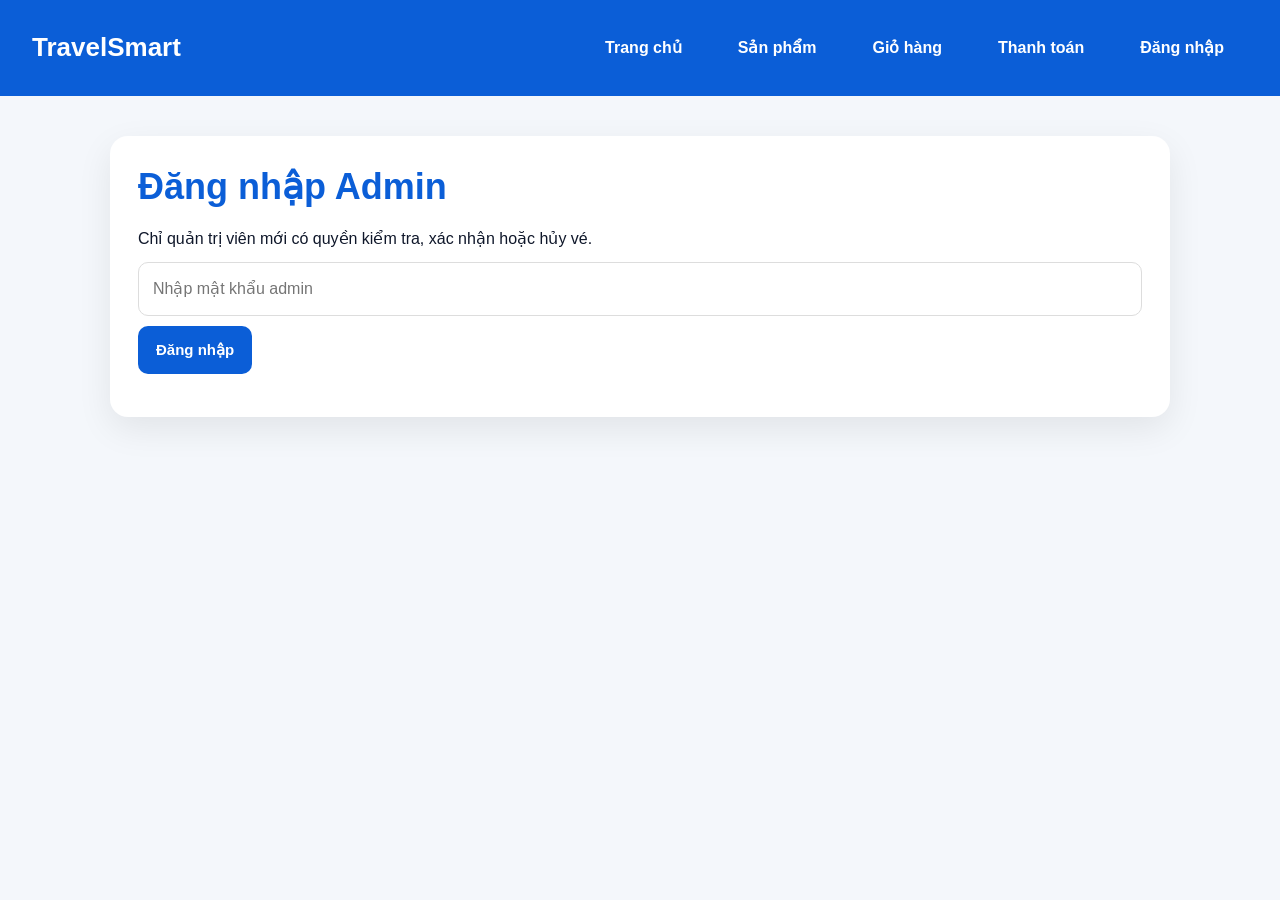
==== commit 02b2e0e3: "Add files via upload" ====
--- a/admin.html
+++ b/admin.html
@@ -3,7 +3,7 @@
 <head>
   <meta charset="UTF-8">
   <meta name="viewport" content="width=device-width, initial-scale=1.0">
-  <title>Admin xác nhận vé - TravelSmart AI</title>
+  <title>Admin xác nhận vé - TravelSmart</title>
   <link rel="stylesheet" href="style.css">
 
   <style>
@@ -367,7 +367,7 @@
 <body>
 
 <header class="header">
-  <div class="logo">TravelSmart AI</div>
+  <div class="logo">TravelSmart</div>
   <nav>
   <a href="/">Trang chủ</a>
   <a href="/products">Sản phẩm</a>
@@ -935,7 +935,7 @@
         <div class="ticket">
           <div class="ticket-header">
             <h1>VÉ XÁC NHẬN TOUR</h1>
-            <p>TravelSmart AI - Đặt tour thông minh</p>
+            <p>TravelSmart - Đặt tour thông minh</p>
           </div>
 
           <div class="ticket-body">
@@ -967,7 +967,7 @@
           </div>
 
           <div class="footer">
-            TravelSmart AI cảm ơn quý khách đã đặt tour.
+            TravelSmart cảm ơn quý khách đã đặt tour.
           </div>
         </div>
       </body>
@@ -1113,7 +1113,7 @@
           <div class="invoice-header">
             <div>
               <h1>HÓA ĐƠN ĐẶT TOUR</h1>
-              <p>TravelSmart AI</p>
+              <p>TravelSmart</p>
             </div>
 
             <div>
@@ -1153,7 +1153,7 @@
 
             <div class="box">
               <p><b>Ghi chú:</b> ${order.note || "Không có"}</p>
-              <p>Hóa đơn này được tạo từ hệ thống TravelSmart AI sau khi admin xác nhận vé.</p>
+              <p>Hóa đơn này được tạo từ hệ thống TravelSmart sau khi admin xác nhận vé.</p>
             </div>
           </div>
         </div>
--- a/style.css
+++ b/style.css
@@ -1909,4 +1909,563 @@
     font-size: 14px !important;
     padding: 12px !important;
   }
+}
+/* ===============================
+   MENU TÀI KHOẢN SAU KHI ĐĂNG NHẬP
+   =============================== */
+
+.nav-account {
+  position: relative;
+  display: inline-block;
+}
+
+.nav-login-link,
+.nav-account-name {
+  color: #ffffff;
+  font-weight: 700;
+  font-size: 16px;
+  cursor: pointer;
+  padding: 10px 0;
+  display: inline-block;
+}
+
+.nav-account-name {
+  white-space: nowrap;
+}
+
+.account-dropdown {
+  position: absolute;
+  top: 38px;
+  right: 0;
+  width: 210px;
+  background: #ffffff;
+  border-radius: 14px;
+  box-shadow: 0 16px 36px rgba(15, 23, 42, 0.18);
+  padding: 10px;
+  display: none;
+  z-index: 9999;
+}
+
+.account-dropdown a,
+.account-dropdown button {
+  width: 100%;
+  display: block;
+  padding: 11px 12px;
+  border: none;
+  background: transparent;
+  color: #0f172a;
+  text-align: left;
+  font-size: 15px;
+  font-weight: 600;
+  border-radius: 10px;
+  cursor: pointer;
+}
+
+.account-dropdown a:hover,
+.account-dropdown button:hover {
+  background: #eef6ff;
+  color: #0b5ed7;
+}
+
+.nav-account:hover .account-dropdown {
+  display: block;
+}
+
+.account-logout {
+  color: #dc2626 !important;
+}
+
+@media (max-width: 768px) {
+  .nav-account {
+    width: 100%;
+  }
+
+  .account-dropdown {
+    position: static;
+    width: 100%;
+    margin-top: 6px;
+  }
+
+  .nav-account:hover .account-dropdown {
+    display: block;
+  }
+}
+/* ===============================
+   MENU TÀI KHOẢN SAU KHI ĐĂNG NHẬP
+   =============================== */
+
+.nav-account {
+  position: relative;
+  display: inline-block;
+}
+
+.nav-login-link,
+.nav-account-name {
+  color: #ffffff;
+  font-weight: 700;
+  font-size: 16px;
+  cursor: pointer;
+  padding: 10px 0;
+  display: inline-block;
+  white-space: nowrap;
+}
+
+.account-dropdown {
+  position: absolute;
+  top: 38px;
+  right: 0;
+  width: 220px;
+  background: #ffffff;
+  border-radius: 14px;
+  box-shadow: 0 16px 36px rgba(15, 23, 42, 0.2);
+  padding: 10px;
+  display: none;
+  z-index: 9999;
+}
+
+.account-dropdown a,
+.account-dropdown button {
+  width: 100%;
+  display: block;
+  padding: 11px 12px;
+  border: none;
+  background: transparent;
+  color: #0f172a;
+  text-align: left;
+  font-size: 15px;
+  font-weight: 600;
+  border-radius: 10px;
+  cursor: pointer;
+}
+
+.account-dropdown a:hover,
+.account-dropdown button:hover {
+  background: #eef6ff;
+  color: #0b5ed7;
+}
+
+.nav-account:hover .account-dropdown {
+  display: block;
+}
+
+.account-logout {
+  color: #dc2626 !important;
+}
+
+@media (max-width: 768px) {
+  .nav-account {
+    width: 100%;
+  }
+
+  .account-dropdown {
+    position: static;
+    width: 100%;
+    margin-top: 6px;
+  }
+}
+/* ===============================
+   LOGO TRAVELSMART AI
+   =============================== */
+
+.logo {
+  display: flex;
+  align-items: center;
+  text-decoration: none;
+}
+
+.logo img {
+  height: 48px;
+  width: auto;
+  display: block;
+  object-fit: contain;
+}
+
+.logo:hover {
+  opacity: 0.9;
+}
+
+@media (max-width: 768px) {
+  .logo img {
+    height: 42px;
+  }
+}
+/* Chỉnh logo trên thanh menu */
+.logo {
+  display: flex;
+  align-items: center;
+  text-decoration: none;
+}
+
+.logo img {
+  height: 64px;
+  width: auto;
+  object-fit: contain;
+  display: block;
+}
+
+/* Giữ header cân đối với logo */
+.header {
+  min-height: 88px;
+  padding: 0 56px;
+  display: flex;
+  align-items: center;
+}
+
+/* Mobile */
+@media (max-width: 768px) {
+  .logo img {
+    height: 52px;
+  }
+
+  .header {
+    min-height: 76px;
+    padding: 0 18px;
+  }
+}
+/* Tăng kích thước logo */
+.logo {
+  display: flex;
+  align-items: center;
+  text-decoration: none;
+}
+
+.logo img {
+  height: 90px !important;
+  width: auto !important;
+  object-fit: contain;
+  display: block;
+}
+
+/* Tăng chiều cao thanh menu để logo không bị ép */
+.header {
+  min-height: 105px !important;
+  padding: 0 54px !important;
+  display: flex;
+  align-items: center;
+}
+
+/* Mobile */
+@media (max-width: 768px) {
+  .logo img {
+    height: 68px !important;
+  }
+
+  .header {
+    min-height: 86px !important;
+    padding: 0 18px !important;
+  }
+}
+/* Cân đối logo trên máy tính, giữ nguyên mobile */
+@media (min-width: 769px) {
+  .header {
+    min-height: 96px !important;
+    padding: 0 72px !important;
+    display: flex !important;
+    align-items: center !important;
+  }
+
+  .logo {
+    display: flex !important;
+    align-items: center !important;
+    height: 96px !important;
+    overflow: hidden !important;
+  }
+
+  .logo img {
+    height: 78px !important;
+    width: auto !important;
+    object-fit: contain !important;
+    display: block !important;
+    margin-top: 0 !important;
+  }
+}
+/* Kéo logo sát trái hơn trên máy tính, không ảnh hưởng điện thoại */
+@media (min-width: 769px) {
+  .header {
+    padding-left: 32px !important;
+    padding-right: 56px !important;
+  }
+
+  .logo {
+    margin-left: 0 !important;
+  }
+
+  .logo img {
+    height: 78px !important;
+    width: auto !important;
+    object-fit: contain !important;
+  }
+}
+/* Căn đều khoảng cách menu sau khi đăng nhập */
+@media (min-width: 769px) {
+  .header nav {
+    display: flex !important;
+    align-items: center !important;
+    gap: 34px !important;
+  }
+
+  .nav-account {
+    margin-left: 4px !important;
+    position: relative !important;
+  }
+
+  .nav-account-name {
+    color: #ffffff !important;
+    font-weight: 700 !important;
+    white-space: nowrap !important;
+    padding: 10px 0 !important;
+    display: inline-block !important;
+  }
+
+  .account-dropdown {
+    top: 42px !important;
+    right: 0 !important;
+  }
+}
+/* Nút Hỏi AI bằng hình cô gái */
+.ai-float-button {
+  position: fixed;
+  right: 26px;
+  bottom: 26px;
+  width: 112px;
+  height: 112px;
+  border: none;
+  border-radius: 50%;
+  background: linear-gradient(135deg, #2563eb, #ec4899);
+  display: flex;
+  flex-direction: column;
+  align-items: center;
+  justify-content: center;
+  gap: 6px;
+  color: #ffffff;
+  font-weight: 800;
+  box-shadow: 0 16px 40px rgba(15, 23, 42, 0.25);
+  z-index: 999;
+  cursor: pointer;
+  overflow: hidden;
+  transition: 0.25s;
+}
+
+.ai-float-button:hover {
+  transform: translateY(-4px) scale(1.03);
+}
+
+.ai-float-button img {
+  width: 64px;
+  height: 64px;
+  object-fit: cover;
+  border-radius: 50%;
+  border: 3px solid #ffffff;
+  background: #ffffff;
+}
+
+.ai-float-button span {
+  font-size: 15px;
+  line-height: 1;
+}
+
+@media (max-width: 768px) {
+  .ai-float-button {
+    width: 88px;
+    height: 88px;
+    right: 16px;
+    bottom: 16px;
+  }
+
+  .ai-float-button img {
+    width: 50px;
+    height: 50px;
+  }
+
+  .ai-float-button span {
+    font-size: 13px;
+  }
+}
+/* ===============================
+   NÚT HỎI AI FULL ẢNH
+   =============================== */
+
+.ai-float-button {
+  position: fixed !important;
+  right: 26px !important;
+  bottom: 26px !important;
+  width: 108px !important;
+  height: 108px !important;
+  border: none !important;
+  border-radius: 50% !important;
+  padding: 0 !important;
+  overflow: hidden !important;
+  background: #ffffff !important;
+  box-shadow: 0 16px 40px rgba(15, 23, 42, 0.28) !important;
+  z-index: 9999 !important;
+  cursor: pointer !important;
+  display: block !important;
+  transition: 0.25s !important;
+}
+
+.ai-float-button:hover {
+  transform: translateY(-4px) scale(1.04) !important;
+}
+
+.ai-float-button img {
+  width: 100% !important;
+  height: 100% !important;
+  object-fit: cover !important;
+  border-radius: 50% !important;
+  display: block !important;
+}
+
+.ai-float-button span {
+  position: absolute !important;
+  left: 0 !important;
+  right: 0 !important;
+  bottom: 0 !important;
+  padding: 7px 4px !important;
+  background: linear-gradient(to top, rgba(0, 0, 0, 0.72), rgba(0, 0, 0, 0)) !important;
+  color: #ffffff !important;
+  font-size: 14px !important;
+  font-weight: 800 !important;
+  text-align: center !important;
+  line-height: 1.1 !important;
+}
+
+.ai-float-button.ai-no-image {
+  background: linear-gradient(135deg, #2563eb, #ec4899) !important;
+}
+
+.ai-float-button.ai-no-image::before {
+  content: "👩‍💼";
+  font-size: 46px;
+  display: block;
+  margin-top: 22px;
+}
+
+.ai-float-button.ai-no-image span {
+  background: transparent !important;
+  bottom: 14px !important;
+}
+
+/* Hộp chat AI */
+.ai-chat-box {
+  position: fixed !important;
+  right: 26px !important;
+  bottom: 150px !important;
+  width: 420px !important;
+  max-width: calc(100vw - 32px) !important;
+  height: 560px !important;
+  background: #ffffff !important;
+  border-radius: 18px !important;
+  box-shadow: 0 18px 48px rgba(15, 23, 42, 0.28) !important;
+  overflow: hidden !important;
+  z-index: 9998 !important;
+  display: none !important;
+}
+
+.ai-chat-box.show {
+  display: flex !important;
+  flex-direction: column !important;
+}
+
+.ai-chat-header {
+  background: linear-gradient(135deg, #0b5ed7, #ec4899) !important;
+  color: #ffffff !important;
+  padding: 15px 16px !important;
+  display: flex !important;
+  justify-content: space-between !important;
+  align-items: center !important;
+}
+
+.ai-chat-header b {
+  font-size: 18px !important;
+}
+
+.ai-chat-header p {
+  margin: 2px 0 0 !important;
+  font-size: 13px !important;
+}
+
+.ai-chat-header button {
+  width: 34px !important;
+  height: 34px !important;
+  border: none !important;
+  border-radius: 50% !important;
+  background: #ffffff !important;
+  color: #dc2626 !important;
+  font-size: 22px !important;
+  font-weight: 800 !important;
+  cursor: pointer !important;
+}
+
+.ai-messages {
+  flex: 1 !important;
+  padding: 16px !important;
+  overflow-y: auto !important;
+  background: #f8fafc !important;
+}
+
+.ai-bot,
+.ai-user {
+  max-width: 86% !important;
+  padding: 12px 14px !important;
+  border-radius: 14px !important;
+  margin-bottom: 12px !important;
+  line-height: 1.5 !important;
+  font-size: 15px !important;
+}
+
+.ai-bot {
+  background: #eaf3ff !important;
+  color: #0f172a !important;
+  margin-right: auto !important;
+}
+
+.ai-user {
+  background: #0b5ed7 !important;
+  color: #ffffff !important;
+  margin-left: auto !important;
+}
+
+.ai-input-area {
+  display: flex !important;
+  border-top: 1px solid #e5e7eb !important;
+  background: #ffffff !important;
+}
+
+.ai-input-area input {
+  flex: 1 !important;
+  border: none !important;
+  padding: 14px !important;
+  outline: none !important;
+  font-size: 15px !important;
+}
+
+.ai-input-area button {
+  border: none !important;
+  background: #0b5ed7 !important;
+  color: #ffffff !important;
+  padding: 0 18px !important;
+  font-weight: 800 !important;
+  cursor: pointer !important;
+}
+
+/* Mobile */
+@media (max-width: 768px) {
+  .ai-float-button {
+    width: 86px !important;
+    height: 86px !important;
+    right: 16px !important;
+    bottom: 16px !important;
+  }
+
+  .ai-float-button span {
+    font-size: 12px !important;
+    padding-bottom: 6px !important;
+  }
+
+  .ai-chat-box {
+    right: 12px !important;
+    bottom: 112px !important;
+    width: calc(100vw - 24px) !important;
+    height: 520px !important;
+  }
 }
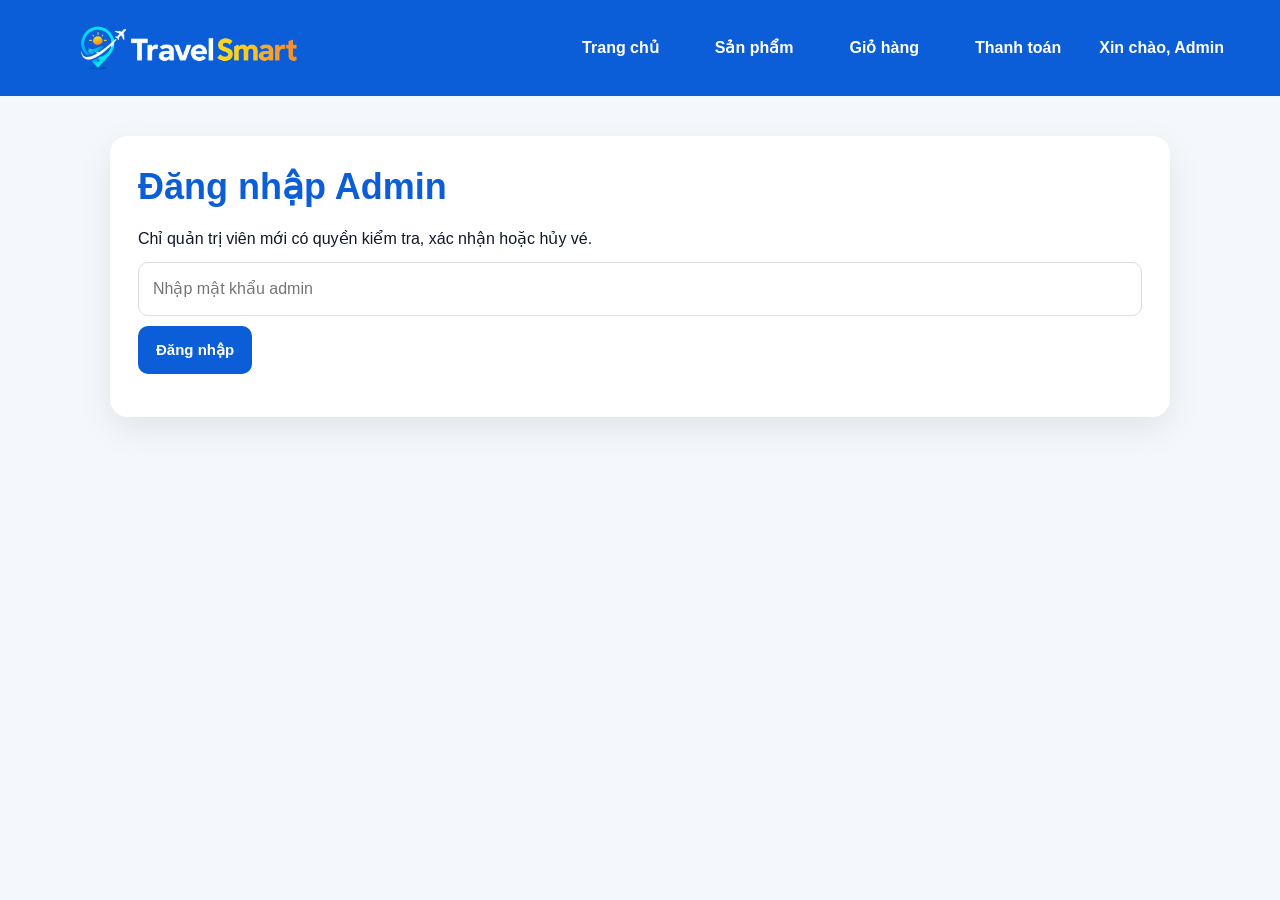
==== commit 9cd5e860: "Add files via upload" ====
--- a/admin.html
+++ b/admin.html
@@ -367,13 +367,23 @@
 <body>
 
 <header class="header">
-  <div class="logo">TravelSmart</div>
+  <a href="/" class="logo">
+  <img src="assets/logo.png" alt="TravelSmart">
+</a>
   <nav>
   <a href="/">Trang chủ</a>
   <a href="/products">Sản phẩm</a>
   <a href="/cart">Giỏ hàng</a>
   <a href="/checkout">Thanh toán</a>
-  <a href="/login">Đăng nhập</a>
+
+  <div class="nav-account admin-account">
+    <span class="nav-account-name">Xin chào, Admin</span>
+
+    <div class="account-dropdown">
+      <a href="/admin">Quản lý đơn hàng</a>
+      <button type="button" class="account-logout" onclick="adminLogout()">Đăng xuất</button>
+    </div>
+  </div>
 </nav>
 </header>
 
@@ -1172,6 +1182,12 @@
     }
   });
 </script>
-
+<script>
+  function adminLogout() {
+    localStorage.removeItem("isAdmin");
+    localStorage.removeItem("adminLoggedIn");
+    window.location.href = "/login";
+  }
+</script>
 </body>
 </html>
--- a/style.css
+++ b/style.css
@@ -2468,4 +2468,247 @@
     width: calc(100vw - 24px) !important;
     height: 520px !important;
   }
+}
+/* Logo và menu tài khoản admin */
+.logo {
+  display: flex;
+  align-items: center;
+  text-decoration: none;
+}
+
+.logo img {
+  height: 78px;
+  width: auto;
+  object-fit: contain;
+  display: block;
+}
+
+.nav-account {
+  position: relative;
+  display: inline-block;
+}
+
+.nav-account-name {
+  color: #ffffff;
+  font-weight: 700;
+  cursor: pointer;
+  white-space: nowrap;
+  padding: 10px 0;
+  display: inline-block;
+}
+
+.account-dropdown {
+  position: absolute;
+  top: 42px;
+  right: 0;
+  width: 220px;
+  background: #ffffff;
+  border-radius: 14px;
+  box-shadow: 0 16px 36px rgba(15, 23, 42, 0.2);
+  padding: 10px;
+  display: none;
+  z-index: 9999;
+}
+
+.account-dropdown a,
+.account-dropdown button {
+  width: 100%;
+  display: block;
+  padding: 11px 12px;
+  border: none;
+  background: transparent;
+  color: #0f172a;
+  text-align: left;
+  font-size: 15px;
+  font-weight: 600;
+  border-radius: 10px;
+  cursor: pointer;
+}
+
+.account-dropdown a:hover,
+.account-dropdown button:hover {
+  background: #eef6ff;
+  color: #0b5ed7;
+}
+
+.nav-account:hover .account-dropdown {
+  display: block;
+}
+
+.account-logout {
+  color: #dc2626 !important;
+}
+
+@media (max-width: 768px) {
+  .logo img {
+    height: 68px;
+  }
+
+  .nav-account {
+    width: 100%;
+  }
+
+  .account-dropdown {
+    position: static;
+    width: 100%;
+    margin-top: 6px;
+  }
+}
+/* =====================================================
+   THÔNG BÁO ĐẸP KIỂU ADMIN + HIỆU ỨNG MỞ AI MƯỢT
+   Dán ở CUỐI file style.css
+   ===================================================== */
+
+/* Toast thông báo đẹp */
+.site-toast-container {
+  position: fixed;
+  top: 90px;
+  right: 28px;
+  z-index: 99999;
+  display: flex;
+  flex-direction: column;
+  gap: 14px;
+  pointer-events: none;
+}
+
+.site-toast {
+  width: 360px;
+  max-width: calc(100vw - 32px);
+  display: flex;
+  align-items: flex-start;
+  gap: 14px;
+  padding: 18px 20px;
+  border-radius: 18px;
+  color: #ffffff;
+  box-shadow: 0 18px 42px rgba(15, 23, 42, 0.22);
+  transform: translateX(120%);
+  opacity: 0;
+  transition: 0.35s ease;
+  pointer-events: auto;
+}
+
+.site-toast.show {
+  transform: translateX(0);
+  opacity: 1;
+}
+
+.site-toast-icon {
+  width: 34px;
+  height: 34px;
+  border-radius: 10px;
+  background: rgba(255, 255, 255, 0.18);
+  border: 2px solid rgba(255, 255, 255, 0.65);
+  display: flex;
+  align-items: center;
+  justify-content: center;
+  font-size: 18px;
+  flex-shrink: 0;
+}
+
+.site-toast-content {
+  flex: 1;
+}
+
+.site-toast-title {
+  font-size: 18px;
+  font-weight: 800;
+  margin-bottom: 4px;
+}
+
+.site-toast-message {
+  font-size: 15px;
+  line-height: 1.45;
+  font-weight: 500;
+}
+
+.site-toast-close {
+  border: none;
+  background: transparent;
+  color: #ffffff;
+  font-size: 22px;
+  line-height: 1;
+  cursor: pointer;
+  opacity: 0.85;
+}
+
+.site-toast-close:hover {
+  opacity: 1;
+}
+
+.site-toast.success {
+  background: linear-gradient(135deg, #16a34a, #22c55e);
+}
+
+.site-toast.info {
+  background: linear-gradient(135deg, #0b5ed7, #2563eb);
+}
+
+.site-toast.warning {
+  background: linear-gradient(135deg, #f59e0b, #f97316);
+}
+
+.site-toast.error {
+  background: linear-gradient(135deg, #dc2626, #ef4444);
+}
+
+/* Ẩn toast cũ nếu còn */
+.tsai-toast {
+  display: none !important;
+}
+
+/* AI chat mở mượt */
+.ai-chat-box {
+  display: flex !important;
+  flex-direction: column !important;
+  opacity: 0 !important;
+  visibility: hidden !important;
+  pointer-events: none !important;
+  transform: translateY(26px) scale(0.96) !important;
+  transition: opacity 0.28s ease, transform 0.28s ease, visibility 0.28s ease !important;
+}
+
+.ai-chat-box.show {
+  opacity: 1 !important;
+  visibility: visible !important;
+  pointer-events: auto !important;
+  transform: translateY(0) scale(1) !important;
+}
+
+/* Nút AI ảnh full tròn */
+.ai-float-button {
+  overflow: hidden !important;
+  padding: 0 !important;
+}
+
+.ai-float-button img {
+  width: 100% !important;
+  height: 100% !important;
+  object-fit: cover !important;
+  border-radius: 50% !important;
+}
+
+.ai-float-button span {
+  position: absolute !important;
+  left: 0 !important;
+  right: 0 !important;
+  bottom: 0 !important;
+  padding: 8px 4px !important;
+  color: #ffffff !important;
+  font-size: 13px !important;
+  font-weight: 800 !important;
+  text-align: center !important;
+  background: linear-gradient(to top, rgba(0, 0, 0, 0.72), transparent) !important;
+}
+
+/* Mobile */
+@media (max-width: 768px) {
+  .site-toast-container {
+    top: 82px;
+    left: 16px;
+    right: 16px;
+  }
+
+  .site-toast {
+    width: 100%;
+  }
 }
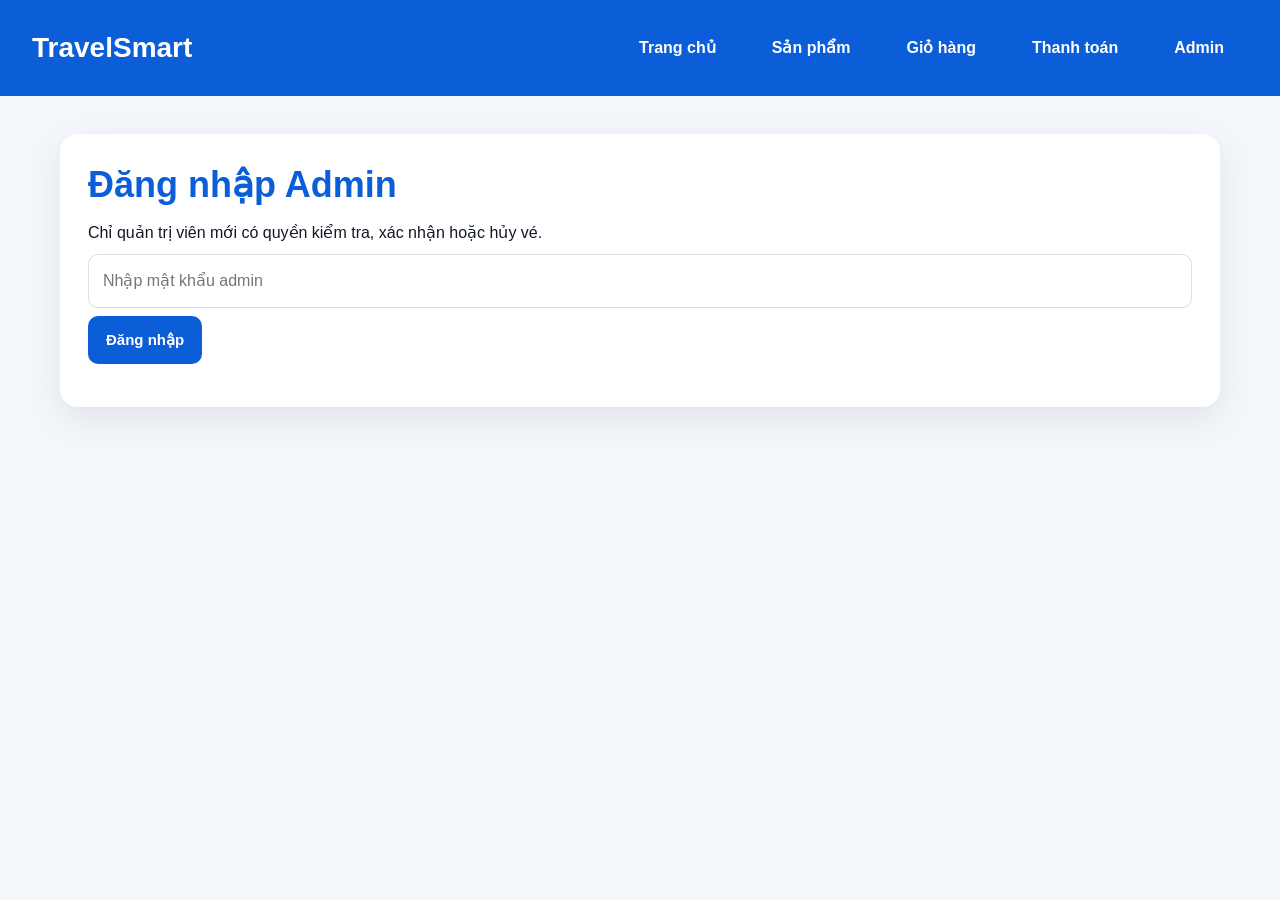
==== commit ff192b9d: "Add files via upload" ====
--- a/admin.html
+++ b/admin.html
@@ -1,1193 +1,866 @@
-<!DOCTYPE html>
-<html lang="vi">
-<head>
-  <meta charset="UTF-8">
-  <meta name="viewport" content="width=device-width, initial-scale=1.0">
-  <title>Admin xác nhận vé - TravelSmart</title>
-  <link rel="stylesheet" href="style.css">
-
-  <style>
-    .admin-container {
-      max-width: 1100px;
-      margin: 40px auto;
-      padding: 0 20px;
-    }
-
-    .admin-login,
-    .admin-panel {
-      background: white;
-      padding: 28px;
-      border-radius: 18px;
-      box-shadow: 0 12px 35px rgba(0, 0, 0, 0.08);
-    }
-
-    .admin-login h1,
-    .admin-panel h1 {
-      color: #0b5ed7;
-      margin-bottom: 16px;
-      font-size: 36px;
-    }
-
-    .admin-login input {
-      width: 100%;
-      padding: 14px;
-      border-radius: 10px;
-      border: 1px solid #ddd;
-      margin: 10px 0;
-      font-size: 16px;
-    }
-
-    .admin-actions {
-      display: flex;
-      gap: 12px;
-      flex-wrap: wrap;
-      margin: 16px 0 24px;
-    }
-
-    .admin-btn {
-      border: none;
-      padding: 12px 18px;
-      border-radius: 10px;
-      cursor: pointer;
-      font-weight: bold;
-      background: #0b5ed7;
-      color: white;
-      transition: 0.2s;
-    }
-
-    .admin-btn:hover {
-      opacity: 0.9;
-      transform: translateY(-1px);
-    }
-
-    .admin-btn.red {
-      background: #dc2626;
-    }
-
-    .admin-btn.green {
-      background: #16a34a;
-    }
-
-    .admin-btn.gray {
-      background: #6b7280;
-    }
-
-    .admin-btn.orange {
-      background: #f97316;
-    }
-
-    .admin-btn.purple {
-      background: #7c3aed;
-    }
-
-    .order-card-admin {
-      border: 1px solid #e5e7eb;
-      border-radius: 16px;
-      padding: 22px;
-      margin-bottom: 18px;
-      background: #f9fafb;
-    }
-
-    .order-card-admin.confirmed {
-      background: #f0fdf4;
-      border-color: #bbf7d0;
-    }
-
-    .order-card-admin.cancelled {
-      background: #fef2f2;
-      border-color: #fecaca;
-    }
-
-    .order-card-admin h3 {
-      color: #0b5ed7;
-      margin-bottom: 12px;
-      font-size: 24px;
-    }
-
-    .order-grid {
-      display: grid;
-      grid-template-columns: 1fr 1fr;
-      gap: 8px 28px;
-      margin-top: 12px;
-      margin-bottom: 14px;
-    }
-
-    .order-grid p {
-      margin: 4px 0;
-      line-height: 1.45;
-    }
-
-    .status-badge {
-      display: inline-block;
-      padding: 7px 14px;
-      border-radius: 999px;
-      font-weight: bold;
-      font-size: 14px;
-    }
-
-    .status-pending {
-      background: #fff7ed;
-      color: #c2410c;
-      border: 1px solid #fed7aa;
-    }
-
-    .status-confirmed {
-      background: #ecfdf5;
-      color: #15803d;
-      border: 1px solid #bbf7d0;
-    }
-
-    .status-cancelled {
-      background: #fef2f2;
-      color: #b91c1c;
-      border: 1px solid #fecaca;
-    }
-
-    .ticket-code {
-      display: inline-block;
-      background: white;
-      border: 1px dashed #0b5ed7;
-      color: #0b5ed7;
-      padding: 8px 12px;
-      border-radius: 8px;
-      font-weight: bold;
-      margin-left: 8px;
-    }
-
-    .empty-admin {
-      background: #f0f7ff;
-      border: 1px solid #bfdbfe;
-      padding: 20px;
-      border-radius: 14px;
-      color: #0b5ed7;
-      font-weight: bold;
-    }
-
-    .confirmed-message {
-      background: #ecfdf5;
-      color: #15803d;
-      border: 1px solid #bbf7d0;
-      padding: 13px 15px;
-      border-radius: 12px;
-      font-weight: bold;
-      margin-top: 16px;
-    }
-
-    .cancelled-message {
-      background: #fef2f2;
-      color: #b91c1c;
-      border: 1px solid #fecaca;
-      padding: 13px 15px;
-      border-radius: 12px;
-      font-weight: bold;
-      margin-top: 16px;
-    }
-
-    .pending-message {
-      background: #fff7ed;
-      color: #c2410c;
-      border: 1px solid #fed7aa;
-      padding: 13px 15px;
-      border-radius: 12px;
-      font-weight: bold;
-      margin-top: 16px;
-    }
-
-    .order-products {
-      background: white;
-      border-radius: 12px;
-      border: 1px solid #e5e7eb;
-      padding: 12px;
-      margin: 12px 0;
-    }
-
-    #adminToastContainer {
-      position: fixed;
-      top: 24px;
-      right: 24px;
-      z-index: 999999;
-      display: flex;
-      flex-direction: column;
-      gap: 12px;
-    }
-
-    .admin-toast {
-      min-width: 320px;
-      max-width: 430px;
-      color: white;
-      padding: 16px 18px;
-      border-radius: 16px;
-      box-shadow: 0 18px 45px rgba(0, 0, 0, 0.28);
-      display: flex;
-      align-items: flex-start;
-      gap: 12px;
-      transform: translateX(120%);
-      opacity: 0;
-      transition: all 0.35s ease;
-    }
-
-    .admin-toast.show {
-      transform: translateX(0);
-      opacity: 1;
-    }
-
-    .admin-toast.success {
-      background: linear-gradient(135deg, #16a34a, #22c55e);
-    }
-
-    .admin-toast.error {
-      background: linear-gradient(135deg, #dc2626, #ef4444);
-    }
-
-    .admin-toast.info {
-      background: linear-gradient(135deg, #0b5ed7, #2563eb);
-    }
-
-    .admin-toast.warning {
-      background: linear-gradient(135deg, #f97316, #fb923c);
-    }
-
-    .admin-toast-icon {
-      font-size: 24px;
-      line-height: 1;
-    }
-
-    .admin-toast-content b {
-      display: block;
-      margin-bottom: 4px;
-      font-size: 16px;
-    }
-
-    .admin-toast-content p {
-      margin: 0;
-      font-size: 14px;
-      line-height: 1.4;
-      opacity: 0.95;
-    }
-
-    .confirm-overlay {
-      position: fixed;
-      inset: 0;
-      background: rgba(15, 23, 42, 0.55);
-      display: none;
-      align-items: center;
-      justify-content: center;
-      z-index: 999998;
-      padding: 20px;
-    }
-
-    .confirm-box {
-      width: 100%;
-      max-width: 430px;
-      background: white;
-      border-radius: 18px;
-      padding: 24px;
-      box-shadow: 0 20px 55px rgba(0, 0, 0, 0.3);
-      transform: scale(0.92);
-      opacity: 0;
-      transition: all 0.25s ease;
-    }
-
-    .confirm-overlay.show .confirm-box {
-      transform: scale(1);
-      opacity: 1;
-    }
-
-    .confirm-box h3 {
-      color: #dc2626;
-      margin-bottom: 10px;
-      font-size: 24px;
-    }
-
-    .confirm-box p {
-      line-height: 1.5;
-      margin-bottom: 18px;
-    }
-
-    .confirm-actions {
-      display: flex;
-      justify-content: flex-end;
-      gap: 10px;
-      flex-wrap: wrap;
-    }
-
-    @media (max-width: 700px) {
-      .admin-container {
-        margin: 20px auto;
-        padding: 0 12px;
-      }
-
-      .admin-login,
-      .admin-panel {
-        padding: 20px;
-      }
-
-      .admin-login h1,
-      .admin-panel h1 {
-        font-size: 28px;
-      }
-
-      .order-grid {
-        grid-template-columns: 1fr;
-      }
-
-      .admin-actions {
-        flex-direction: column;
-      }
-
-      .admin-btn {
-        width: 100%;
-      }
-
-      .ticket-code {
-        display: block;
-        margin-left: 0;
-        margin-top: 8px;
-        width: fit-content;
-      }
-
-      #adminToastContainer {
-        left: 12px;
-        right: 12px;
-        top: 14px;
-      }
-
-      .admin-toast {
-        min-width: auto;
-        max-width: none;
-        width: 100%;
-      }
-
-      .confirm-actions {
-        flex-direction: column;
-      }
-    }
-  </style>
-</head>
-<body>
-
-<header class="header">
-  <a href="/" class="logo">
-  <img src="assets/logo.png" alt="TravelSmart">
-</a>
-  <nav>
-  <a href="/">Trang chủ</a>
-  <a href="/products">Sản phẩm</a>
-  <a href="/cart">Giỏ hàng</a>
-  <a href="/checkout">Thanh toán</a>
-
-  <div class="nav-account admin-account">
-    <span class="nav-account-name">Xin chào, Admin</span>
-
-    <div class="account-dropdown">
-      <a href="/admin">Quản lý đơn hàng</a>
-      <button type="button" class="account-logout" onclick="adminLogout()">Đăng xuất</button>
-    </div>
-  </div>
-</nav>
-</header>
-
-<div id="adminToastContainer"></div>
-
-<div class="confirm-overlay" id="confirmOverlay">
-  <div class="confirm-box">
-    <h3 id="confirmTitle">Xác nhận thao tác</h3>
-    <p id="confirmMessage">Bạn có chắc muốn thực hiện thao tác này không?</p>
-
-    <div class="confirm-actions">
-      <button class="admin-btn gray" onclick="closeConfirmBox()">Hủy</button>
-      <button class="admin-btn red" id="confirmActionButton">Đồng ý</button>
-    </div>
-  </div>
-</div>
-
-<section class="admin-container">
-
-  <div class="admin-login" id="adminLoginBox">
-    <h1>Đăng nhập Admin</h1>
-    <p>Chỉ quản trị viên mới có quyền kiểm tra, xác nhận hoặc hủy vé.</p>
-
-    <input id="adminPassword" type="password" placeholder="Nhập mật khẩu admin">
-
-    <button class="admin-btn" onclick="adminLogin()">Đăng nhập</button>
-
-    <p id="loginStatus"></p>
-  </div>
-
-  <div class="admin-panel" id="adminPanel" style="display: none;">
-    <h1>Quản lý xác nhận vé</h1>
-    <p>Admin có thể kiểm tra đơn hàng, xác nhận vé, hủy vé, xuất vé và xuất hóa đơn.</p>
-
-    <div class="admin-actions">
-      <button class="admin-btn" onclick="renderAdminOrders()">Tải lại danh sách</button>
-      <button class="admin-btn gray" onclick="exportOrders()">Xuất dữ liệu đơn hàng</button>
-      <button class="admin-btn red" onclick="adminLogout()">Đăng xuất</button>
-    </div>
-
-    <div id="adminOrdersList"></div>
-  </div>
-
-</section>
-
-<script>
-  const ADMIN_PASSWORD = "admin123";
-  let pendingConfirmAction = null;
-
-  function showAdminToast(title, message, type = "success") {
-    const container = document.getElementById("adminToastContainer");
-
-    const toast = document.createElement("div");
-    toast.className = `admin-toast ${type}`;
-
-    let icon = "✅";
-
-    if (type === "error") {
-      icon = "⚠️";
-    }
-
-    if (type === "info") {
-      icon = "ℹ️";
-    }
-
-    if (type === "warning") {
-      icon = "🔔";
-    }
-
-    toast.innerHTML = `
-      <div class="admin-toast-icon">${icon}</div>
-      <div class="admin-toast-content">
-        <b>${title}</b>
-        <p>${message}</p>
-      </div>
-    `;
-
-    container.appendChild(toast);
-
-    setTimeout(function () {
-      toast.classList.add("show");
-    }, 50);
-
-    setTimeout(function () {
-      toast.classList.remove("show");
-
-      setTimeout(function () {
-        toast.remove();
-      }, 350);
-    }, 3200);
-  }
-
-  function openConfirmBox(title, message, onConfirm) {
-    const overlay = document.getElementById("confirmOverlay");
-    const titleEl = document.getElementById("confirmTitle");
-    const messageEl = document.getElementById("confirmMessage");
-    const actionButton = document.getElementById("confirmActionButton");
-
-    titleEl.innerText = title;
-    messageEl.innerText = message;
-    pendingConfirmAction = onConfirm;
-
-    actionButton.onclick = function () {
-      if (typeof pendingConfirmAction === "function") {
-        pendingConfirmAction();
-      }
-
-      closeConfirmBox();
-    };
-
-    overlay.style.display = "flex";
-
-    setTimeout(function () {
-      overlay.classList.add("show");
-    }, 30);
-  }
-
-  function closeConfirmBox() {
-    const overlay = document.getElementById("confirmOverlay");
-
-    overlay.classList.remove("show");
-
-    setTimeout(function () {
-      overlay.style.display = "none";
-      pendingConfirmAction = null;
-    }, 250);
-  }
-
-  function adminLogin() {
-    const password = document.getElementById("adminPassword").value;
-    const loginStatus = document.getElementById("loginStatus");
-
-    if (password === ADMIN_PASSWORD) {
-      localStorage.setItem("isAdmin", "true");
-      loginStatus.innerText = "";
-      showAdminPanel();
-      showAdminToast("Đăng nhập thành công", "Bạn đã vào khu vực quản trị viên.", "success");
-    } else {
-      loginStatus.innerText = "Sai mật khẩu admin.";
-      loginStatus.style.color = "#dc2626";
-      loginStatus.style.fontWeight = "bold";
-      showAdminToast("Đăng nhập thất bại", "Mật khẩu admin không chính xác.", "error");
-    }
-  }
-
-  function adminLogout() {
-    localStorage.removeItem("isAdmin");
-    document.getElementById("adminPanel").style.display = "none";
-    document.getElementById("adminLoginBox").style.display = "block";
-    showAdminToast("Đã đăng xuất", "Bạn đã thoát khỏi trang quản trị.", "info");
-  }
-
-  function showAdminPanel() {
-    document.getElementById("adminLoginBox").style.display = "none";
-    document.getElementById("adminPanel").style.display = "block";
-    renderAdminOrders();
-  }
-
-  function getOrders() {
-    return JSON.parse(localStorage.getItem("travelOrders")) || [];
-  }
-
-  function saveOrders(orders) {
-    localStorage.setItem("travelOrders", JSON.stringify(orders));
-  }
-
-  function getOrderByCode(orderCode) {
-    const orders = getOrders();
-    return orders.find(order => order.orderCode === orderCode);
-  }
-
-  function getStatusClass(status) {
-    if (status === "Đã xác nhận vé") {
-      return "status-confirmed";
-    }
-
-    if (status === "Đã hủy vé") {
-      return "status-cancelled";
-    }
-
-    return "status-pending";
-  }
-
-  function getCardClass(status) {
-    if (status === "Đã xác nhận vé") {
-      return "confirmed";
-    }
-
-    if (status === "Đã hủy vé") {
-      return "cancelled";
-    }
-
-    return "";
-  }
-
-  function getStatusMessage(order) {
-    if (order.orderStatus === "Đã xác nhận vé") {
-      return `
-        <div class="confirmed-message">
-          Vé đã được admin xác nhận.
-          ${order.confirmedAt ? `<br>Thời gian xác nhận: ${order.confirmedAt}` : ""}
-        </div>
-      `;
-    }
-
-    if (order.orderStatus === "Đã hủy vé") {
-      return `
-        <div class="cancelled-message">
-          Vé đã bị hủy.
-          ${order.cancelledAt ? `<br>Thời gian hủy: ${order.cancelledAt}` : ""}
-        </div>
-      `;
-    }
-
-    return `
-      <div class="pending-message">
-        Đơn hàng đang chờ admin kiểm tra và xác nhận vé.
-      </div>
-    `;
-  }
-
-  function getActionButtons(order) {
-    if (order.orderStatus === "Đã xác nhận vé") {
-      return `
-        <div class="admin-actions">
-          <button class="admin-btn purple" onclick="printTicket('${order.orderCode}')">
-            Xuất vé
-          </button>
-
-          <button class="admin-btn orange" onclick="printInvoice('${order.orderCode}')">
-            Xuất hóa đơn
-          </button>
-
-          <button class="admin-btn red" onclick="requestCancelTicket('${order.orderCode}')">
-            Hủy vé đã xác nhận
-          </button>
-        </div>
-      `;
-    }
-
-    if (order.orderStatus === "Đã hủy vé") {
-      return `
-        <div class="admin-actions">
-          <button class="admin-btn green" onclick="confirmTicket('${order.orderCode}')">
-            Xác nhận lại vé
-          </button>
-        </div>
-      `;
-    }
-
-    return `
-      <div class="admin-actions">
-        <button class="admin-btn green" onclick="confirmTicket('${order.orderCode}')">
-          Xác nhận vé
-        </button>
-
-        <button class="admin-btn red" onclick="requestCancelTicket('${order.orderCode}')">
-          Hủy vé
-        </button>
-      </div>
-    `;
-  }
-
-  function renderAdminOrders() {
-    const ordersList = document.getElementById("adminOrdersList");
-    const orders = getOrders();
-
-    if (orders.length === 0) {
-      ordersList.innerHTML = `
-        <div class="empty-admin">
-          Chưa có đơn hàng nào được lưu trên trình duyệt này.
-        </div>
-      `;
-      return;
-    }
-
-    ordersList.innerHTML = "";
-
-    orders
-      .slice()
-      .reverse()
-      .forEach(order => {
-        const productsText = order.cart.map(item => {
-          return `${item.name} x ${item.quantity}`;
-        }).join("<br>");
-
-        ordersList.innerHTML += `
-          <div class="order-card-admin ${getCardClass(order.orderStatus)}">
-            <h3>
-              Đơn hàng:
-              <span class="ticket-code">${order.orderCode}</span>
-            </h3>
-
-            <p>
-              <b>Trạng thái:</b>
-              <span class="status-badge ${getStatusClass(order.orderStatus)}">
-                ${order.orderStatus}
-              </span>
-            </p>
-
-            ${getStatusMessage(order)}
-
-            <div class="order-grid">
-              <p><b>Khách hàng:</b> ${order.customerName}</p>
-              <p><b>Số điện thoại:</b> ${order.customerPhone}</p>
-              <p><b>Email:</b> ${order.customerEmail}</p>
-              <p><b>Địa chỉ:</b> ${order.customerAddress || "Không có"}</p>
-              <p><b>Thanh toán:</b> ${order.paymentMethod}</p>
-              <p><b>Giao vé:</b> ${order.deliveryMethod}</p>
-              <p><b>Tổng tiền:</b> ${formatPriceAdmin(order.total)}</p>
-              <p><b>Thời gian đặt:</b> ${order.createdAt}</p>
-            </div>
-
-            <div class="order-products">
-              <b>Sản phẩm:</b><br>
-              ${productsText}
-            </div>
-
-            <p><b>Ghi chú:</b> ${order.note || "Không có"}</p>
-
-            ${getActionButtons(order)}
-          </div>
-        `;
-      });
-  }
-
-  function confirmTicket(orderCode) {
-    const orders = getOrders();
-
-    const updatedOrders = orders.map(order => {
-      if (order.orderCode === orderCode) {
-        return {
-          ...order,
-          orderStatus: "Đã xác nhận vé",
-          confirmedAt: new Date().toLocaleString("vi-VN"),
-          cancelledAt: ""
-        };
-      }
-
-      return order;
-    });
-
-    saveOrders(updatedOrders);
-    renderAdminOrders();
-
-    showAdminToast(
-      "Xác nhận vé thành công",
-      `Đơn hàng ${orderCode} đã được chuyển sang trạng thái Đã xác nhận vé.`,
-      "success"
-    );
-  }
-
-  function requestCancelTicket(orderCode) {
-    openConfirmBox(
-      "Xác nhận hủy vé",
-      `Bạn có chắc muốn hủy vé của đơn hàng ${orderCode} không?`,
-      function () {
-        cancelTicket(orderCode);
-      }
-    );
-  }
-
-  function cancelTicket(orderCode) {
-    const orders = getOrders();
-
-    const updatedOrders = orders.map(order => {
-      if (order.orderCode === orderCode) {
-        return {
-          ...order,
-          orderStatus: "Đã hủy vé",
-          cancelledAt: new Date().toLocaleString("vi-VN")
-        };
-      }
-
-      return order;
-    });
-
-    saveOrders(updatedOrders);
-    renderAdminOrders();
-
-    showAdminToast(
-      "Đã hủy vé",
-      `Đơn hàng ${orderCode} đã được chuyển sang trạng thái Đã hủy vé.`,
-      "warning"
-    );
-  }
-
-  function exportOrders() {
-    const orders = getOrders();
-
-    if (orders.length === 0) {
-      showAdminToast("Không có dữ liệu", "Chưa có đơn hàng để xuất.", "error");
-      return;
-    }
-
-    const data = JSON.stringify(orders, null, 2);
-    const blob = new Blob([data], { type: "application/json" });
-    const url = URL.createObjectURL(blob);
-
-    const a = document.createElement("a");
-    a.href = url;
-    a.download = "travelsmart-orders.json";
-    a.click();
-
-    URL.revokeObjectURL(url);
-
-    showAdminToast("Xuất dữ liệu thành công", "File dữ liệu đơn hàng đã được tải xuống.", "success");
-  }
-
-  function formatPriceAdmin(price) {
-    return Number(price || 0).toLocaleString("vi-VN") + "đ";
-  }
-
-  function getProductsHtml(order) {
-    return order.cart.map(item => {
-      const itemTotal = Number(item.price || 0) * Number(item.quantity || 1);
-
-      return `
-        <tr>
-          <td>${item.name}</td>
-          <td>${formatPriceAdmin(item.price)}</td>
-          <td>${item.quantity}</td>
-          <td>${formatPriceAdmin(itemTotal)}</td>
-        </tr>
-      `;
-    }).join("");
-  }
-
-  function getProductsText(order) {
-    return order.cart.map(item => {
-      return `${item.name} x ${item.quantity}`;
-    }).join("<br>");
-  }
-
-  function printTicket(orderCode) {
-    const order = getOrderByCode(orderCode);
-
-    if (!order) {
-      showAdminToast("Không tìm thấy đơn hàng", "Vui lòng tải lại danh sách đơn hàng.", "error");
-      return;
-    }
-
-    if (order.orderStatus !== "Đã xác nhận vé") {
-      showAdminToast("Chưa thể xuất vé", "Chỉ có thể xuất vé khi đơn hàng đã được xác nhận.", "warning");
-      return;
-    }
-
-    const ticketWindow = window.open("", "_blank");
-
-    ticketWindow.document.write(`
-      <!DOCTYPE html>
-      <html lang="vi">
-      <head>
-        <meta charset="UTF-8">
-        <title>Vé tour ${order.orderCode}</title>
-        <style>
-          body {
-            font-family: Arial, sans-serif;
-            background: #f3f6fb;
-            padding: 30px;
-            color: #111827;
-          }
-
-          .ticket {
-            max-width: 850px;
-            margin: auto;
-            background: white;
-            border-radius: 18px;
-            overflow: hidden;
-            border: 1px solid #dbeafe;
-            box-shadow: 0 10px 30px rgba(0,0,0,0.08);
-          }
-
-          .ticket-header {
-            background: linear-gradient(135deg, #0b5ed7, #7c3aed);
-            color: white;
-            padding: 28px;
-          }
-
-          .ticket-header h1 {
-            margin: 0;
-            font-size: 34px;
-          }
-
-          .ticket-body {
-            padding: 28px;
-          }
-
-          .ticket-code-large {
-            display: inline-block;
-            padding: 12px 18px;
-            border: 2px dashed #0b5ed7;
-            color: #0b5ed7;
-            border-radius: 12px;
-            font-size: 26px;
-            font-weight: bold;
-            margin: 14px 0;
-          }
-
-          .info-grid {
-            display: grid;
-            grid-template-columns: 1fr 1fr;
-            gap: 12px 28px;
-            margin-top: 18px;
-          }
-
-          .box {
-            background: #f8fafc;
-            border: 1px solid #e5e7eb;
-            border-radius: 12px;
-            padding: 16px;
-            margin-top: 18px;
-          }
-
-          .confirmed {
-            color: #15803d;
-            font-weight: bold;
-          }
-
-          .footer {
-            background: #f0f7ff;
-            padding: 18px 28px;
-            color: #0b5ed7;
-            font-weight: bold;
-          }
-
-          .print-btn {
-            margin: 20px auto;
-            display: block;
-            padding: 12px 20px;
-            border: none;
-            background: #0b5ed7;
-            color: white;
-            border-radius: 10px;
-            font-weight: bold;
-            cursor: pointer;
-          }
-
-          @media print {
-            .print-btn {
-              display: none;
-            }
-
-            body {
-              background: white;
-              padding: 0;
-            }
-
-            .ticket {
-              box-shadow: none;
-              border: 1px solid #ddd;
-            }
-          }
-        </style>
-      </head>
-      <body>
-        <button class="print-btn" onclick="window.print()">In / Lưu vé PDF</button>
-
-        <div class="ticket">
-          <div class="ticket-header">
-            <h1>VÉ XÁC NHẬN TOUR</h1>
-            <p>TravelSmart - Đặt tour thông minh</p>
-          </div>
-
-          <div class="ticket-body">
-            <p><b>Mã vé / mã đơn hàng:</b></p>
-            <div class="ticket-code-large">${order.orderCode}</div>
-
-            <p class="confirmed">Trạng thái: ${order.orderStatus}</p>
-            <p><b>Thời gian xác nhận:</b> ${order.confirmedAt || "Chưa có"}</p>
-
-            <div class="info-grid">
-              <p><b>Khách hàng:</b> ${order.customerName}</p>
-              <p><b>Số điện thoại:</b> ${order.customerPhone}</p>
-              <p><b>Email:</b> ${order.customerEmail}</p>
-              <p><b>Địa chỉ:</b> ${order.customerAddress || "Không có"}</p>
-              <p><b>Hình thức giao vé:</b> ${order.deliveryMethod}</p>
-              <p><b>Thanh toán:</b> ${order.paymentMethod}</p>
-            </div>
-
-            <div class="box">
-              <h3>Thông tin tour</h3>
-              <p>${getProductsText(order)}</p>
-            </div>
-
-            <div class="box">
-              <h3>Lưu ý</h3>
-              <p>Khách hàng vui lòng xuất trình mã vé khi nhân viên liên hệ xác nhận hoặc khi tham gia tour.</p>
-              <p>Vé chỉ có hiệu lực khi trạng thái là <b>Đã xác nhận vé</b>.</p>
-            </div>
-          </div>
-
-          <div class="footer">
-            TravelSmart cảm ơn quý khách đã đặt tour.
-          </div>
-        </div>
-      </body>
-      </html>
-    `);
-
-    ticketWindow.document.close();
-
-    showAdminToast("Đã mở vé", `Vé của đơn hàng ${orderCode} đã được mở ở tab mới.`, "info");
-  }
-
-  function printInvoice(orderCode) {
-    const order = getOrderByCode(orderCode);
-
-    if (!order) {
-      showAdminToast("Không tìm thấy đơn hàng", "Vui lòng tải lại danh sách đơn hàng.", "error");
-      return;
-    }
-
-    if (order.orderStatus !== "Đã xác nhận vé") {
-      showAdminToast("Chưa thể xuất hóa đơn", "Chỉ có thể xuất hóa đơn khi đơn hàng đã được xác nhận.", "warning");
-      return;
-    }
-
-    const invoiceWindow = window.open("", "_blank");
-
-    invoiceWindow.document.write(`
-      <!DOCTYPE html>
-      <html lang="vi">
-      <head>
-        <meta charset="UTF-8">
-        <title>Hóa đơn ${order.orderCode}</title>
-        <style>
-          body {
-            font-family: Arial, sans-serif;
-            background: #f3f6fb;
-            padding: 30px;
-            color: #111827;
-          }
-
-          .invoice {
-            max-width: 900px;
-            margin: auto;
-            background: white;
-            border-radius: 18px;
-            overflow: hidden;
-            border: 1px solid #dbeafe;
-            box-shadow: 0 10px 30px rgba(0,0,0,0.08);
-          }
-
-          .invoice-header {
-            background: #0b5ed7;
-            color: white;
-            padding: 28px;
-            display: flex;
-            justify-content: space-between;
-            gap: 20px;
-          }
-
-          .invoice-header h1 {
-            margin: 0;
-            font-size: 34px;
-          }
-
-          .invoice-body {
-            padding: 28px;
-          }
-
-          .info-grid {
-            display: grid;
-            grid-template-columns: 1fr 1fr;
-            gap: 12px 28px;
-            margin-top: 18px;
-          }
-
-          table {
-            width: 100%;
-            border-collapse: collapse;
-            margin-top: 24px;
-          }
-
-          th,
-          td {
-            border: 1px solid #e5e7eb;
-            padding: 12px;
-            text-align: left;
-          }
-
-          th {
-            background: #f0f7ff;
-            color: #0b5ed7;
-          }
-
-          .total {
-            text-align: right;
-            font-size: 24px;
-            color: #dc2626;
-            font-weight: bold;
-            margin-top: 20px;
-          }
-
-          .box {
-            background: #f8fafc;
-            border: 1px solid #e5e7eb;
-            border-radius: 12px;
-            padding: 16px;
-            margin-top: 18px;
-          }
-
-          .print-btn {
-            margin: 20px auto;
-            display: block;
-            padding: 12px 20px;
-            border: none;
-            background: #0b5ed7;
-            color: white;
-            border-radius: 10px;
-            font-weight: bold;
-            cursor: pointer;
-          }
-
-          @media print {
-            .print-btn {
-              display: none;
-            }
-
-            body {
-              background: white;
-              padding: 0;
-            }
-
-            .invoice {
-              box-shadow: none;
-              border: 1px solid #ddd;
-            }
-          }
-        </style>
-      </head>
-      <body>
-        <button class="print-btn" onclick="window.print()">In / Lưu hóa đơn PDF</button>
-
-        <div class="invoice">
-          <div class="invoice-header">
-            <div>
-              <h1>HÓA ĐƠN ĐẶT TOUR</h1>
-              <p>TravelSmart</p>
-            </div>
-
-            <div>
-              <p><b>Mã hóa đơn:</b> ${order.orderCode}</p>
-              <p><b>Ngày lập:</b> ${new Date().toLocaleString("vi-VN")}</p>
-            </div>
-          </div>
-
-          <div class="invoice-body">
-            <div class="info-grid">
-              <p><b>Khách hàng:</b> ${order.customerName}</p>
-              <p><b>Số điện thoại:</b> ${order.customerPhone}</p>
-              <p><b>Email:</b> ${order.customerEmail}</p>
-              <p><b>Địa chỉ:</b> ${order.customerAddress || "Không có"}</p>
-              <p><b>Thanh toán:</b> ${order.paymentMethod}</p>
-              <p><b>Trạng thái:</b> ${order.orderStatus}</p>
-              <p><b>Thời gian đặt:</b> ${order.createdAt}</p>
-              <p><b>Thời gian xác nhận:</b> ${order.confirmedAt || "Chưa có"}</p>
-            </div>
-
-            <table>
-              <thead>
-                <tr>
-                  <th>Sản phẩm</th>
-                  <th>Đơn giá</th>
-                  <th>Số lượng</th>
-                  <th>Thành tiền</th>
-                </tr>
-              </thead>
-
-              <tbody>
-                ${getProductsHtml(order)}
-              </tbody>
-            </table>
-
-            <p class="total">Tổng thanh toán: ${formatPriceAdmin(order.total)}</p>
-
-            <div class="box">
-              <p><b>Ghi chú:</b> ${order.note || "Không có"}</p>
-              <p>Hóa đơn này được tạo từ hệ thống TravelSmart sau khi admin xác nhận vé.</p>
-            </div>
-          </div>
-        </div>
-      </body>
-      </html>
-    `);
-
-    invoiceWindow.document.close();
-
-    showAdminToast("Đã mở hóa đơn", `Hóa đơn của đơn hàng ${orderCode} đã được mở ở tab mới.`, "info");
-  }
-
-  window.addEventListener("load", function () {
-    if (localStorage.getItem("isAdmin") === "true") {
-      showAdminPanel();
-    }
-  });
-</script>
-<script>
-  function adminLogout() {
-    localStorage.removeItem("isAdmin");
-    localStorage.removeItem("adminLoggedIn");
-    window.location.href = "/login";
-  }
-</script>
-</body>
-</html>+<!DOCTYPE html>
+<html lang="vi">
+<head>
+  <meta charset="UTF-8">
+  <meta name="viewport" content="width=device-width, initial-scale=1.0">
+  <title>Admin - TravelSmart</title>
+  <link rel="stylesheet" href="style.css">
+  <style>
+    * { box-sizing: border-box; }
+
+    body {
+      margin: 0;
+      background: #f3f6fb;
+      color: #111827;
+      font-family: Arial, sans-serif;
+    }
+
+    .header {
+      background: #0b5ed7;
+      color: white;
+      padding: 22px 40px;
+      display: flex;
+      justify-content: space-between;
+      align-items: center;
+      gap: 20px;
+      flex-wrap: wrap;
+    }
+
+    .logo {
+      color: white;
+      text-decoration: none;
+      font-size: 28px;
+      font-weight: 800;
+      letter-spacing: 0.3px;
+    }
+
+    .header nav {
+      display: flex;
+      gap: 26px;
+      flex-wrap: wrap;
+      align-items: center;
+    }
+
+    .header nav a {
+      color: white;
+      text-decoration: none;
+      font-weight: 700;
+    }
+
+    .admin-container {
+      max-width: 1200px;
+      margin: 38px auto 80px;
+      padding: 0 20px;
+    }
+
+    .admin-login,
+    .admin-panel {
+      background: white;
+      padding: 28px;
+      border-radius: 18px;
+      box-shadow: 0 12px 35px rgba(0, 0, 0, 0.08);
+    }
+
+    .admin-login h1,
+    .admin-panel h1 {
+      color: #0b5ed7;
+      margin: 0 0 12px;
+      font-size: 36px;
+    }
+
+    .admin-login input,
+    .admin-tools input,
+    .admin-tools select {
+      width: 100%;
+      padding: 14px;
+      border-radius: 10px;
+      border: 1px solid #ddd;
+      margin: 8px 0;
+      font-size: 16px;
+      background: white;
+    }
+
+    .admin-actions {
+      display: flex;
+      gap: 12px;
+      flex-wrap: wrap;
+      margin: 16px 0 24px;
+    }
+
+    .admin-btn {
+      border: none;
+      padding: 12px 18px;
+      border-radius: 10px;
+      cursor: pointer;
+      font-weight: bold;
+      background: #0b5ed7;
+      color: white;
+      transition: 0.2s;
+      text-decoration: none;
+      display: inline-flex;
+      align-items: center;
+      justify-content: center;
+      gap: 6px;
+    }
+
+    .admin-btn:hover { opacity: 0.92; transform: translateY(-1px); }
+    .admin-btn.red { background: #dc2626; }
+    .admin-btn.green { background: #16a34a; }
+    .admin-btn.gray { background: #6b7280; }
+    .admin-btn.orange { background: #f97316; }
+    .admin-btn.purple { background: #7c3aed; }
+    .admin-btn.pink { background: #db2777; }
+
+    .admin-dashboard {
+      display: grid;
+      grid-template-columns: repeat(4, 1fr);
+      gap: 16px;
+      margin: 24px 0;
+    }
+
+    .admin-stat-card {
+      background: #f8fafc;
+      border: 1px solid #e5e7eb;
+      border-radius: 16px;
+      padding: 18px;
+    }
+
+    .admin-stat-card h3 {
+      color: #0b5ed7;
+      font-size: 16px;
+      margin: 0 0 8px;
+    }
+
+    .admin-stat-card p {
+      color: #e11d48;
+      font-size: 26px;
+      font-weight: bold;
+      margin: 0;
+    }
+
+    .admin-quick-links,
+    .admin-report-box {
+      background: #f0f7ff;
+      border: 1px solid #bfdbfe;
+      padding: 18px;
+      border-radius: 16px;
+      margin: 18px 0;
+    }
+
+    .admin-quick-links h3,
+    .admin-report-box h3 {
+      color: #0b5ed7;
+      margin: 0 0 12px;
+    }
+
+    .admin-tools {
+      display: grid;
+      grid-template-columns: 1fr 230px;
+      gap: 12px;
+      margin: 18px 0;
+    }
+
+    .order-card-admin {
+      border: 1px solid #e5e7eb;
+      border-radius: 16px;
+      padding: 22px;
+      margin-bottom: 18px;
+      background: #f9fafb;
+    }
+
+    .order-card-admin.confirmed { background: #f0fdf4; border-color: #bbf7d0; }
+    .order-card-admin.cancelled { background: #fef2f2; border-color: #fecaca; }
+
+    .order-card-admin h3 {
+      color: #0b5ed7;
+      margin: 0 0 12px;
+      font-size: 24px;
+    }
+
+    .order-grid {
+      display: grid;
+      grid-template-columns: 1fr 1fr;
+      gap: 8px 28px;
+      margin: 12px 0 14px;
+    }
+
+    .order-grid p { margin: 4px 0; line-height: 1.45; }
+
+    .status-badge {
+      display: inline-block;
+      padding: 7px 14px;
+      border-radius: 999px;
+      font-weight: bold;
+      font-size: 14px;
+    }
+
+    .status-pending { background: #fff7ed; color: #c2410c; border: 1px solid #fed7aa; }
+    .status-confirmed { background: #ecfdf5; color: #15803d; border: 1px solid #bbf7d0; }
+    .status-cancelled { background: #fef2f2; color: #b91c1c; border: 1px solid #fecaca; }
+
+    .ticket-code {
+      display: inline-block;
+      background: white;
+      border: 1px dashed #0b5ed7;
+      color: #0b5ed7;
+      padding: 8px 12px;
+      border-radius: 8px;
+      font-weight: bold;
+      margin-left: 8px;
+    }
+
+    .empty-admin {
+      background: #f0f7ff;
+      border: 1px solid #bfdbfe;
+      padding: 20px;
+      border-radius: 14px;
+      color: #0b5ed7;
+      font-weight: bold;
+    }
+
+    .confirmed-message,
+    .cancelled-message,
+    .pending-message {
+      padding: 13px 15px;
+      border-radius: 12px;
+      font-weight: bold;
+      margin-top: 16px;
+    }
+
+    .confirmed-message { background: #ecfdf5; color: #15803d; border: 1px solid #bbf7d0; }
+    .cancelled-message { background: #fef2f2; color: #b91c1c; border: 1px solid #fecaca; }
+    .pending-message { background: #fff7ed; color: #c2410c; border: 1px solid #fed7aa; }
+
+    .order-products {
+      background: white;
+      border-radius: 12px;
+      border: 1px solid #e5e7eb;
+      padding: 12px;
+      margin: 12px 0;
+    }
+
+    #adminToastContainer {
+      position: fixed;
+      top: 24px;
+      right: 24px;
+      z-index: 999999;
+      display: flex;
+      flex-direction: column;
+      gap: 12px;
+    }
+
+    .admin-toast {
+      min-width: 320px;
+      max-width: 430px;
+      color: white;
+      padding: 16px 18px;
+      border-radius: 16px;
+      box-shadow: 0 18px 45px rgba(0, 0, 0, 0.28);
+      display: flex;
+      align-items: flex-start;
+      gap: 12px;
+      transform: translateX(120%);
+      opacity: 0;
+      transition: all 0.35s ease;
+    }
+
+    .admin-toast.show { transform: translateX(0); opacity: 1; }
+    .admin-toast.success { background: linear-gradient(135deg, #16a34a, #22c55e); }
+    .admin-toast.error { background: linear-gradient(135deg, #dc2626, #ef4444); }
+    .admin-toast.info { background: linear-gradient(135deg, #0b5ed7, #2563eb); }
+    .admin-toast.warning { background: linear-gradient(135deg, #f97316, #fb923c); }
+    .admin-toast-icon { font-size: 24px; line-height: 1; }
+    .admin-toast-content b { display: block; margin-bottom: 4px; font-size: 16px; }
+    .admin-toast-content p { margin: 0; font-size: 14px; line-height: 1.4; opacity: 0.95; }
+
+    .confirm-overlay {
+      position: fixed;
+      inset: 0;
+      background: rgba(15, 23, 42, 0.55);
+      display: none;
+      align-items: center;
+      justify-content: center;
+      z-index: 999998;
+      padding: 20px;
+    }
+
+    .confirm-box {
+      width: 100%;
+      max-width: 430px;
+      background: white;
+      border-radius: 18px;
+      padding: 24px;
+      box-shadow: 0 20px 55px rgba(0, 0, 0, 0.3);
+      transform: scale(0.92);
+      opacity: 0;
+      transition: all 0.25s ease;
+    }
+
+    .confirm-overlay.show .confirm-box { transform: scale(1); opacity: 1; }
+    .confirm-box h3 { color: #dc2626; margin: 0 0 10px; font-size: 24px; }
+    .confirm-box p { line-height: 1.5; margin-bottom: 18px; }
+    .confirm-actions { display: flex; justify-content: flex-end; gap: 10px; flex-wrap: wrap; }
+
+    @media (max-width: 900px) {
+      .admin-dashboard,
+      .admin-tools,
+      .order-grid { grid-template-columns: 1fr; }
+      .header { padding: 18px 20px; }
+      .admin-login h1, .admin-panel h1 { font-size: 28px; }
+    }
+
+    @media (max-width: 700px) {
+      .admin-container { margin: 20px auto; padding: 0 12px; }
+      .admin-login, .admin-panel { padding: 20px; }
+      .admin-actions { flex-direction: column; }
+      .admin-btn { width: 100%; }
+      .ticket-code { display: block; margin-left: 0; margin-top: 8px; width: fit-content; }
+      #adminToastContainer { left: 12px; right: 12px; top: 14px; }
+      .admin-toast { min-width: auto; max-width: none; width: 100%; }
+      .confirm-actions { flex-direction: column; }
+    }
+  </style>
+</head>
+<body>
+
+<header class="header">
+  <a href="index.html" class="logo">TravelSmart</a>
+  <nav>
+    <a href="index.html">Trang chủ</a>
+    <a href="products.html">Sản phẩm</a>
+    <a href="cart.html">Giỏ hàng</a>
+    <a href="checkout.html">Thanh toán</a>
+    <a href="admin.html">Admin</a>
+  </nav>
+</header>
+
+<div id="adminToastContainer"></div>
+
+<div class="confirm-overlay" id="confirmOverlay">
+  <div class="confirm-box">
+    <h3 id="confirmTitle">Xác nhận thao tác</h3>
+    <p id="confirmMessage">Bạn có chắc muốn thực hiện thao tác này không?</p>
+    <div class="confirm-actions">
+      <button class="admin-btn gray" onclick="closeConfirmBox()">Hủy</button>
+      <button class="admin-btn red" id="confirmActionButton">Đồng ý</button>
+    </div>
+  </div>
+</div>
+
+<section class="admin-container">
+  <div class="admin-login" id="adminLoginBox">
+    <h1>Đăng nhập Admin</h1>
+    <p>Chỉ quản trị viên mới có quyền kiểm tra, xác nhận hoặc hủy vé.</p>
+    <input id="adminPassword" type="password" placeholder="Nhập mật khẩu admin">
+    <button type="button" class="admin-btn" onclick="adminLogin()">Đăng nhập</button>
+    <p id="loginStatus"></p>
+  </div>
+
+  <div class="admin-panel" id="adminPanel" style="display: none;">
+    <h1>Quản lý xác nhận vé</h1>
+    <p>Admin có thể kiểm tra đơn hàng, xác nhận vé, gửi vé qua Gmail bằng n8n, hủy vé, xuất vé và xuất hóa đơn.</p>
+
+    <div class="admin-dashboard">
+      <div class="admin-stat-card"><h3>Tổng đơn hàng</h3><p id="statTotalOrders">0</p></div>
+      <div class="admin-stat-card"><h3>Chờ xác nhận</h3><p id="statPendingOrders">0</p></div>
+      <div class="admin-stat-card"><h3>Đã xác nhận</h3><p id="statConfirmedOrders">0</p></div>
+      <div class="admin-stat-card"><h3>Doanh thu xác nhận</h3><p id="statRevenue">0đ</p></div>
+    </div>
+
+    <div class="admin-report-box">
+      <h3>Gợi ý hỗ trợ ra quyết định</h3>
+      <p id="decisionSuggestion">Hệ thống sẽ tự phân tích đơn hàng và gợi ý cách xử lý.</p>
+    </div>
+
+    <div class="admin-quick-links">
+      <h3>Liên kết hệ thống</h3>
+      <div class="admin-actions">
+        <button class="admin-btn" onclick="renderAdminOrders()">Tải lại danh sách</button>
+        <button class="admin-btn gray" onclick="exportOrders()">Xuất dữ liệu đơn hàng</button>
+        <button class="admin-btn purple" onclick="openN8NWorkflow()">Mở n8n gửi vé</button>
+        <button class="admin-btn orange" onclick="openGoogleSheet()">Mở Google Sheet</button>
+        <button class="admin-btn green" onclick="createDemoOrder()">Tạo đơn demo</button>
+        <button class="admin-btn red" onclick="adminLogout()">Đăng xuất</button>
+      </div>
+    </div>
+
+    <div class="admin-tools">
+      <input id="adminSearchInput" placeholder="Tìm theo mã đơn, tên khách, SĐT hoặc email..." oninput="renderAdminOrders()">
+      <select id="adminStatusFilter" onchange="renderAdminOrders()">
+        <option value="all">Tất cả trạng thái</option>
+        <option value="pending">Chờ xác nhận</option>
+        <option value="confirmed">Đã xác nhận vé</option>
+        <option value="cancelled">Đã hủy vé</option>
+      </select>
+    </div>
+
+    <div id="adminOrdersList"></div>
+  </div>
+</section>
+
+<script>
+  const ADMIN_PASSWORD = "admin123";
+  const SEND_TICKET_WEBHOOK_URL = "https://dykp2013.app.n8n.cloud/webhook/travelsmart-send-ticket";
+  const N8N_WORKFLOW_URL = "https://dykp2013.app.n8n.cloud/workflow";
+  const GOOGLE_SHEET_URL = "https://docs.google.com/spreadsheets";
+  let pendingConfirmAction = null;
+
+  function showAdminToast(title, message, type = "success") {
+    const container = document.getElementById("adminToastContainer");
+    const toast = document.createElement("div");
+    toast.className = `admin-toast ${type}`;
+
+    let icon = "✅";
+    if (type === "error") icon = "⚠️";
+    if (type === "info") icon = "ℹ️";
+    if (type === "warning") icon = "🔔";
+
+    toast.innerHTML = `
+      <div class="admin-toast-icon">${icon}</div>
+      <div class="admin-toast-content"><b>${title}</b><p>${message}</p></div>
+    `;
+
+    container.appendChild(toast);
+    setTimeout(() => toast.classList.add("show"), 50);
+    setTimeout(() => {
+      toast.classList.remove("show");
+      setTimeout(() => toast.remove(), 350);
+    }, 3300);
+  }
+
+  function openConfirmBox(title, message, onConfirm) {
+    const overlay = document.getElementById("confirmOverlay");
+    const titleEl = document.getElementById("confirmTitle");
+    const messageEl = document.getElementById("confirmMessage");
+    const actionButton = document.getElementById("confirmActionButton");
+
+    titleEl.innerText = title;
+    messageEl.innerText = message;
+    pendingConfirmAction = onConfirm;
+
+    actionButton.onclick = function () {
+      if (typeof pendingConfirmAction === "function") pendingConfirmAction();
+      closeConfirmBox();
+    };
+
+    overlay.style.display = "flex";
+    setTimeout(() => overlay.classList.add("show"), 30);
+  }
+
+  function closeConfirmBox() {
+    const overlay = document.getElementById("confirmOverlay");
+    overlay.classList.remove("show");
+    setTimeout(() => {
+      overlay.style.display = "none";
+      pendingConfirmAction = null;
+    }, 250);
+  }
+
+  function adminLogin() {
+    const password = document.getElementById("adminPassword").value.trim();
+    const loginStatus = document.getElementById("loginStatus");
+
+    if (password === ADMIN_PASSWORD) {
+      localStorage.setItem("isAdmin", "true");
+      loginStatus.innerText = "";
+      showAdminPanel();
+      showAdminToast("Đăng nhập thành công", "Bạn đã vào khu vực quản trị viên.", "success");
+    } else {
+      loginStatus.innerText = "Sai mật khẩu admin. Mật khẩu đúng là admin123.";
+      loginStatus.style.color = "#dc2626";
+      loginStatus.style.fontWeight = "bold";
+      showAdminToast("Đăng nhập thất bại", "Mật khẩu admin không chính xác.", "error");
+    }
+  }
+
+  function adminLogout() {
+    localStorage.removeItem("isAdmin");
+    document.getElementById("adminPanel").style.display = "none";
+    document.getElementById("adminLoginBox").style.display = "block";
+    showAdminToast("Đã đăng xuất", "Bạn đã thoát khỏi trang quản trị.", "info");
+  }
+
+  function showAdminPanel() {
+    document.getElementById("adminLoginBox").style.display = "none";
+    document.getElementById("adminPanel").style.display = "block";
+    renderAdminOrders();
+  }
+
+  function getOrders() {
+    try {
+      return JSON.parse(localStorage.getItem("travelOrders")) || [];
+    } catch (error) {
+      return [];
+    }
+  }
+
+  function saveOrders(orders) {
+    localStorage.setItem("travelOrders", JSON.stringify(orders));
+  }
+
+  function getOrderByCode(orderCode) {
+    return getOrders().find(order => order.orderCode === orderCode);
+  }
+
+  function formatPriceAdmin(price) {
+    return Number(price || 0).toLocaleString("vi-VN") + "đ";
+  }
+
+  function normalizeStatus(status) {
+    return status || "Đang chờ xác nhận";
+  }
+
+  function getStatusClass(status) {
+    if (status === "Đã xác nhận vé") return "status-confirmed";
+    if (status === "Đã hủy vé") return "status-cancelled";
+    return "status-pending";
+  }
+
+  function getCardClass(status) {
+    if (status === "Đã xác nhận vé") return "confirmed";
+    if (status === "Đã hủy vé") return "cancelled";
+    return "";
+  }
+
+  function getStatusMessage(order) {
+    if (order.orderStatus === "Đã xác nhận vé") {
+      return `<div class="confirmed-message">Vé đã được admin xác nhận.${order.confirmedAt ? `<br>Thời gian xác nhận: ${order.confirmedAt}` : ""}</div>`;
+    }
+    if (order.orderStatus === "Đã hủy vé") {
+      return `<div class="cancelled-message">Vé đã bị hủy.${order.cancelledAt ? `<br>Thời gian hủy: ${order.cancelledAt}` : ""}</div>`;
+    }
+    return `<div class="pending-message">Đơn hàng đang chờ admin kiểm tra và xác nhận vé.</div>`;
+  }
+
+  function getProductsText(order) {
+    const cart = Array.isArray(order.cart) ? order.cart : [];
+    if (cart.length === 0) return "Không có thông tin tour.";
+    return cart.map(item => `${item.name || "Tour"} x ${item.quantity || 1}`).join("<br>");
+  }
+
+  function getProductsHtml(order) {
+    const cart = Array.isArray(order.cart) ? order.cart : [];
+    if (cart.length === 0) {
+      return `<tr><td colspan="4">Không có thông tin tour</td></tr>`;
+    }
+    return cart.map(item => {
+      const itemTotal = Number(item.price || 0) * Number(item.quantity || 1);
+      return `<tr><td>${item.name || "Tour"}</td><td>${formatPriceAdmin(item.price)}</td><td>${item.quantity || 1}</td><td>${formatPriceAdmin(itemTotal)}</td></tr>`;
+    }).join("");
+  }
+
+  function getActionButtons(order) {
+    if (order.orderStatus === "Đã xác nhận vé") {
+      return `
+        <div class="admin-actions">
+          <button class="admin-btn purple" onclick="printTicket('${order.orderCode}')">Xuất vé</button>
+          <button class="admin-btn orange" onclick="printInvoice('${order.orderCode}')">Xuất hóa đơn</button>
+          <button class="admin-btn red" onclick="requestCancelTicket('${order.orderCode}')">Hủy vé đã xác nhận</button>
+        </div>
+      `;
+    }
+
+    if (order.orderStatus === "Đã hủy vé") {
+      return `
+        <div class="admin-actions">
+          <button class="admin-btn green" onclick="confirmTicket('${order.orderCode}')">Xác nhận lại vé & gửi Gmail</button>
+        </div>
+      `;
+    }
+
+    return `
+      <div class="admin-actions">
+        <button class="admin-btn green" onclick="confirmTicket('${order.orderCode}')">Xác nhận vé & gửi Gmail</button>
+        <button class="admin-btn red" onclick="requestCancelTicket('${order.orderCode}')">Hủy vé</button>
+      </div>
+    `;
+  }
+
+  function renderAdminDashboard(orders) {
+    const totalOrders = orders.length;
+    const pendingOrders = orders.filter(order => order.orderStatus !== "Đã xác nhận vé" && order.orderStatus !== "Đã hủy vé").length;
+    const confirmedOrders = orders.filter(order => order.orderStatus === "Đã xác nhận vé").length;
+    const revenue = orders
+      .filter(order => order.orderStatus === "Đã xác nhận vé")
+      .reduce((sum, order) => sum + Number(order.total || 0), 0);
+
+    document.getElementById("statTotalOrders").innerText = totalOrders;
+    document.getElementById("statPendingOrders").innerText = pendingOrders;
+    document.getElementById("statConfirmedOrders").innerText = confirmedOrders;
+    document.getElementById("statRevenue").innerText = formatPriceAdmin(revenue);
+
+    const suggestion = document.getElementById("decisionSuggestion");
+    if (totalOrders === 0) {
+      suggestion.innerText = "Chưa có đơn hàng. Hãy đặt thử một tour ở trang checkout hoặc bấm Tạo đơn demo để kiểm tra quy trình.";
+    } else if (pendingOrders > 0) {
+      suggestion.innerText = `Hiện có ${pendingOrders} đơn đang chờ xác nhận. Nên ưu tiên kiểm tra thanh toán và bấm xác nhận vé để gửi email cho khách.`;
+    } else {
+      suggestion.innerText = "Các đơn hiện tại đã được xử lý. Có thể theo dõi doanh thu và xuất dữ liệu để báo cáo.";
+    }
+  }
+
+  function renderAdminOrders() {
+    const ordersList = document.getElementById("adminOrdersList");
+    const orders = getOrders().map(order => ({ ...order, orderStatus: normalizeStatus(order.orderStatus) }));
+    renderAdminDashboard(orders);
+
+    const keywordInput = document.getElementById("adminSearchInput");
+    const statusFilter = document.getElementById("adminStatusFilter");
+    const keyword = keywordInput ? keywordInput.value.toLowerCase().trim() : "";
+    const status = statusFilter ? statusFilter.value : "all";
+
+    let filteredOrders = orders;
+
+    if (keyword) {
+      filteredOrders = filteredOrders.filter(order => {
+        const searchText = `${order.orderCode || ""} ${order.customerName || ""} ${order.customerPhone || ""} ${order.customerEmail || ""}`.toLowerCase();
+        return searchText.includes(keyword);
+      });
+    }
+
+    if (status === "pending") {
+      filteredOrders = filteredOrders.filter(order => order.orderStatus !== "Đã xác nhận vé" && order.orderStatus !== "Đã hủy vé");
+    }
+    if (status === "confirmed") {
+      filteredOrders = filteredOrders.filter(order => order.orderStatus === "Đã xác nhận vé");
+    }
+    if (status === "cancelled") {
+      filteredOrders = filteredOrders.filter(order => order.orderStatus === "Đã hủy vé");
+    }
+
+    if (filteredOrders.length === 0) {
+      ordersList.innerHTML = `<div class="empty-admin">Không có đơn hàng phù hợp.</div>`;
+      return;
+    }
+
+    ordersList.innerHTML = "";
+
+    filteredOrders.slice().reverse().forEach(order => {
+      const productsText = getProductsText(order);
+      ordersList.innerHTML += `
+        <div class="order-card-admin ${getCardClass(order.orderStatus)}">
+          <h3>Đơn hàng: <span class="ticket-code">${order.orderCode || "Không có mã"}</span></h3>
+
+          <p><b>Trạng thái:</b> <span class="status-badge ${getStatusClass(order.orderStatus)}">${order.orderStatus}</span></p>
+
+          ${getStatusMessage(order)}
+
+          <div class="order-grid">
+            <p><b>Khách hàng:</b> ${order.customerName || "Không có"}</p>
+            <p><b>Số điện thoại:</b> ${order.customerPhone || "Không có"}</p>
+            <p><b>Email:</b> ${order.customerEmail || "Không có"}</p>
+            <p><b>Địa chỉ:</b> ${order.customerAddress || "Không có"}</p>
+            <p><b>Thanh toán:</b> ${order.paymentMethod || "Không có"}</p>
+            <p><b>Giao vé:</b> ${order.deliveryMethod || "Gửi vé qua email"}</p>
+            <p><b>Tổng tiền:</b> ${formatPriceAdmin(order.total)}</p>
+            <p><b>Thời gian đặt:</b> ${order.createdAt || "Không có"}</p>
+          </div>
+
+          <div class="order-products"><b>Sản phẩm:</b><br>${productsText}</div>
+          <p><b>Ghi chú:</b> ${order.note || "Không có"}</p>
+          ${getActionButtons(order)}
+        </div>
+      `;
+    });
+  }
+
+  async function confirmTicket(orderCode) {
+    const orders = getOrders();
+    const order = orders.find(item => item.orderCode === orderCode);
+
+    if (!order) {
+      showAdminToast("Không tìm thấy đơn hàng", "Vui lòng tải lại danh sách đơn hàng.", "error");
+      return;
+    }
+
+    if (!order.customerEmail) {
+      showAdminToast("Thiếu email khách hàng", "Đơn hàng này chưa có email nên chưa thể gửi vé.", "error");
+      return;
+    }
+
+    try {
+      showAdminToast("Đang gửi vé", `Hệ thống đang gửi vé cho đơn hàng ${orderCode} qua Gmail.`, "info");
+
+      const response = await fetch(SEND_TICKET_WEBHOOK_URL, {
+        method: "POST",
+        headers: { "Content-Type": "application/json" },
+        body: JSON.stringify({
+          orderId: order.orderCode,
+          email: order.customerEmail,
+          customerName: order.customerName,
+          customerPhone: order.customerPhone,
+          address: order.customerAddress || "Không có",
+          paymentMethod: order.paymentMethod,
+          deliveryMethod: order.deliveryMethod || "Gửi vé qua email",
+          totalText: formatPriceAdmin(order.total),
+          itemsText: getProductsText(order),
+          note: order.note || "Không có",
+          confirmedAt: new Date().toLocaleString("vi-VN")
+        })
+      });
+
+      const data = await response.json();
+      if (!response.ok || !data.success) {
+        throw new Error("n8n chưa gửi được Gmail.");
+      }
+
+      const updatedOrders = orders.map(item => {
+        if (item.orderCode === orderCode) {
+          return { ...item, orderStatus: "Đã xác nhận vé", confirmedAt: new Date().toLocaleString("vi-VN"), cancelledAt: "" };
+        }
+        return item;
+      });
+
+      saveOrders(updatedOrders);
+      renderAdminOrders();
+      showAdminToast("Xác nhận vé thành công", `Đơn hàng ${orderCode} đã được xác nhận và gửi vé qua Gmail.`, "success");
+    } catch (error) {
+      console.error(error);
+      showAdminToast("Gửi vé thất bại", "Không gửi được vé qua Gmail. Hãy kiểm tra workflow n8n hoặc CORS.", "error");
+    }
+  }
+
+  function requestCancelTicket(orderCode) {
+    openConfirmBox("Xác nhận hủy vé", `Bạn có chắc muốn hủy vé của đơn hàng ${orderCode} không?`, function () {
+      cancelTicket(orderCode);
+    });
+  }
+
+  function cancelTicket(orderCode) {
+    const orders = getOrders();
+    const updatedOrders = orders.map(order => {
+      if (order.orderCode === orderCode) {
+        return { ...order, orderStatus: "Đã hủy vé", cancelledAt: new Date().toLocaleString("vi-VN") };
+      }
+      return order;
+    });
+    saveOrders(updatedOrders);
+    renderAdminOrders();
+    showAdminToast("Đã hủy vé", `Đơn hàng ${orderCode} đã được chuyển sang trạng thái Đã hủy vé.`, "warning");
+  }
+
+  function exportOrders() {
+    const orders = getOrders();
+    if (orders.length === 0) {
+      showAdminToast("Không có dữ liệu", "Chưa có đơn hàng để xuất.", "error");
+      return;
+    }
+
+    const data = JSON.stringify(orders, null, 2);
+    const blob = new Blob([data], { type: "application/json" });
+    const url = URL.createObjectURL(blob);
+    const a = document.createElement("a");
+    a.href = url;
+    a.download = "travelsmart-orders.json";
+    a.click();
+    URL.revokeObjectURL(url);
+    showAdminToast("Xuất dữ liệu thành công", "File dữ liệu đơn hàng đã được tải xuống.", "success");
+  }
+
+  function openN8NWorkflow() {
+    window.open(N8N_WORKFLOW_URL, "_blank");
+  }
+
+  function openGoogleSheet() {
+    window.open(GOOGLE_SHEET_URL, "_blank");
+  }
+
+  function createDemoOrder() {
+    const email = prompt("Nhập email nhận vé để test:", "emailcuaban@gmail.com");
+    if (!email) return;
+
+    const orders = getOrders();
+    const orderCode = "TS-DEMO-" + Math.floor(1000 + Math.random() * 9000);
+    orders.push({
+      orderCode,
+      orderStatus: "Đang chờ xác nhận",
+      customerName: "Nguyễn Văn An",
+      customerPhone: "0912345678",
+      customerEmail: email,
+      customerAddress: "Hà Nội",
+      paymentMethod: "Chuyển khoản ngân hàng",
+      deliveryMethod: "Gửi vé qua email",
+      total: 5140000,
+      createdAt: new Date().toLocaleString("vi-VN"),
+      note: "Đơn demo để test admin gửi vé",
+      cart: [{ name: "Tour Đà Nẵng 3 ngày 2 đêm - Gói 1", price: 5140000, quantity: 1 }]
+    });
+    saveOrders(orders);
+    renderAdminOrders();
+    showAdminToast("Đã tạo đơn demo", `Mã đơn ${orderCode} đã được thêm vào danh sách.`, "success");
+  }
+
+  function printTicket(orderCode) {
+    const order = getOrderByCode(orderCode);
+    if (!order) {
+      showAdminToast("Không tìm thấy đơn hàng", "Vui lòng tải lại danh sách đơn hàng.", "error");
+      return;
+    }
+    if (order.orderStatus !== "Đã xác nhận vé") {
+      showAdminToast("Chưa thể xuất vé", "Chỉ có thể xuất vé khi đơn hàng đã được xác nhận.", "warning");
+      return;
+    }
+
+    const html = `
+      <!DOCTYPE html><html lang="vi"><head><meta charset="UTF-8"><title>Vé tour ${order.orderCode}</title>
+      <style>
+        body{font-family:Arial,sans-serif;background:#f3f6fb;padding:30px;color:#111827}.ticket{max-width:850px;margin:auto;background:white;border-radius:18px;overflow:hidden;border:1px solid #dbeafe;box-shadow:0 10px 30px rgba(0,0,0,.08)}.ticket-header{background:linear-gradient(135deg,#0b5ed7,#7c3aed);color:white;padding:28px}.ticket-header h1{margin:0;font-size:34px}.ticket-body{padding:28px}.ticket-code-large{display:inline-block;padding:12px 18px;border:2px dashed #0b5ed7;color:#0b5ed7;border-radius:12px;font-size:26px;font-weight:bold;margin:14px 0}.info-grid{display:grid;grid-template-columns:1fr 1fr;gap:12px 28px;margin-top:18px}.box{background:#f8fafc;border:1px solid #e5e7eb;border-radius:12px;padding:16px;margin-top:18px}.confirmed{color:#15803d;font-weight:bold}.footer{background:#f0f7ff;padding:18px 28px;color:#0b5ed7;font-weight:bold}.print-btn{margin:20px auto;display:block;padding:12px 20px;border:none;background:#0b5ed7;color:white;border-radius:10px;font-weight:bold;cursor:pointer}@media print{.print-btn{display:none}body{background:white;padding:0}.ticket{box-shadow:none;border:1px solid #ddd}}
+      </style></head><body>
+      <button class="print-btn" onclick="window.print()">In / Lưu vé PDF</button>
+      <div class="ticket"><div class="ticket-header"><h1>VÉ XÁC NHẬN TOUR</h1><p>TravelSmart - Đặt tour thông minh</p></div>
+      <div class="ticket-body"><p><b>Mã vé / mã đơn hàng:</b></p><div class="ticket-code-large">${order.orderCode}</div><p class="confirmed">Trạng thái: ${order.orderStatus}</p><p><b>Thời gian xác nhận:</b> ${order.confirmedAt || "Chưa có"}</p>
+      <div class="info-grid"><p><b>Khách hàng:</b> ${order.customerName}</p><p><b>Số điện thoại:</b> ${order.customerPhone}</p><p><b>Email:</b> ${order.customerEmail}</p><p><b>Địa chỉ:</b> ${order.customerAddress || "Không có"}</p><p><b>Hình thức giao vé:</b> ${order.deliveryMethod}</p><p><b>Thanh toán:</b> ${order.paymentMethod}</p></div>
+      <div class="box"><h3>Thông tin tour</h3><p>${getProductsText(order)}</p></div><div class="box"><h3>Lưu ý</h3><p>Khách hàng vui lòng xuất trình mã vé khi nhân viên liên hệ xác nhận hoặc khi tham gia tour.</p><p>Vé chỉ có hiệu lực khi trạng thái là <b>Đã xác nhận vé</b>.</p></div></div><div class="footer">TravelSmart cảm ơn quý khách đã đặt tour.</div></div>
+      </body></html>`;
+
+    const ticketWindow = window.open("", "_blank");
+    ticketWindow.document.open();
+    ticketWindow.document.write(html);
+    ticketWindow.document.close();
+    showAdminToast("Đã mở vé", `Vé của đơn hàng ${orderCode} đã được mở ở tab mới.`, "info");
+  }
+
+  function printInvoice(orderCode) {
+    const order = getOrderByCode(orderCode);
+    if (!order) {
+      showAdminToast("Không tìm thấy đơn hàng", "Vui lòng tải lại danh sách đơn hàng.", "error");
+      return;
+    }
+    if (order.orderStatus !== "Đã xác nhận vé") {
+      showAdminToast("Chưa thể xuất hóa đơn", "Chỉ có thể xuất hóa đơn khi đơn hàng đã được xác nhận.", "warning");
+      return;
+    }
+
+    const html = `
+      <!DOCTYPE html><html lang="vi"><head><meta charset="UTF-8"><title>Hóa đơn ${order.orderCode}</title>
+      <style>
+        body{font-family:Arial,sans-serif;background:#f3f6fb;padding:30px;color:#111827}.invoice{max-width:900px;margin:auto;background:white;border-radius:18px;overflow:hidden;border:1px solid #dbeafe;box-shadow:0 10px 30px rgba(0,0,0,.08)}.invoice-header{background:#0b5ed7;color:white;padding:28px;display:flex;justify-content:space-between;gap:20px}.invoice-header h1{margin:0;font-size:34px}.invoice-body{padding:28px}.info-grid{display:grid;grid-template-columns:1fr 1fr;gap:12px 28px;margin-top:18px}table{width:100%;border-collapse:collapse;margin-top:24px}th,td{border:1px solid #e5e7eb;padding:12px;text-align:left}th{background:#f0f7ff;color:#0b5ed7}.total{text-align:right;font-size:24px;color:#dc2626;font-weight:bold;margin-top:20px}.box{background:#f8fafc;border:1px solid #e5e7eb;border-radius:12px;padding:16px;margin-top:18px}.print-btn{margin:20px auto;display:block;padding:12px 20px;border:none;background:#0b5ed7;color:white;border-radius:10px;font-weight:bold;cursor:pointer}@media print{.print-btn{display:none}body{background:white;padding:0}.invoice{box-shadow:none;border:1px solid #ddd}}
+      </style></head><body>
+      <button class="print-btn" onclick="window.print()">In / Lưu hóa đơn PDF</button>
+      <div class="invoice"><div class="invoice-header"><div><h1>HÓA ĐƠN ĐẶT TOUR</h1><p>TravelSmart</p></div><div><p><b>Mã hóa đơn:</b> ${order.orderCode}</p><p><b>Ngày lập:</b> ${new Date().toLocaleString("vi-VN")}</p></div></div>
+      <div class="invoice-body"><div class="info-grid"><p><b>Khách hàng:</b> ${order.customerName}</p><p><b>Số điện thoại:</b> ${order.customerPhone}</p><p><b>Email:</b> ${order.customerEmail}</p><p><b>Địa chỉ:</b> ${order.customerAddress || "Không có"}</p><p><b>Thanh toán:</b> ${order.paymentMethod}</p><p><b>Trạng thái:</b> ${order.orderStatus}</p><p><b>Thời gian đặt:</b> ${order.createdAt}</p><p><b>Thời gian xác nhận:</b> ${order.confirmedAt || "Chưa có"}</p></div>
+      <table><thead><tr><th>Sản phẩm</th><th>Đơn giá</th><th>Số lượng</th><th>Thành tiền</th></tr></thead><tbody>${getProductsHtml(order)}</tbody></table><p class="total">Tổng thanh toán: ${formatPriceAdmin(order.total)}</p><div class="box"><p><b>Ghi chú:</b> ${order.note || "Không có"}</p><p>Hóa đơn này được tạo từ hệ thống TravelSmart sau khi admin xác nhận vé.</p></div></div></div>
+      </body></html>`;
+
+    const invoiceWindow = window.open("", "_blank");
+    invoiceWindow.document.open();
+    invoiceWindow.document.write(html);
+    invoiceWindow.document.close();
+    showAdminToast("Đã mở hóa đơn", `Hóa đơn của đơn hàng ${orderCode} đã được mở ở tab mới.`, "info");
+  }
+
+  document.addEventListener("DOMContentLoaded", function () {
+    const passwordInput = document.getElementById("adminPassword");
+    if (passwordInput) {
+      passwordInput.addEventListener("keydown", function (event) {
+        if (event.key === "Enter") adminLogin();
+      });
+    }
+
+    if (localStorage.getItem("isAdmin") === "true") {
+      showAdminPanel();
+    }
+  });
+</script>
+</body>
+</html>
--- a/style.css
+++ b/style.css
@@ -2711,4 +2711,211 @@
   .site-toast {
     width: 100%;
   }
+}
+/* Sửa nút Xin chào không bị nền trắng */
+.nav-account-name {
+  background: transparent !important;
+  border: none !important;
+  outline: none !important;
+  box-shadow: none !important;
+  color: #ffffff !important;
+  font-weight: 800 !important;
+  font-size: 16px !important;
+  cursor: pointer !important;
+  white-space: nowrap !important;
+  padding: 10px 0 !important;
+  font-family: inherit !important;
+  appearance: none !important;
+  -webkit-appearance: none !important;
+}
+
+/* Khi bấm vào trên điện thoại thì menu xổ xuống */
+.nav-account.open .account-dropdown {
+  display: block !important;
+}
+
+/* Mobile */
+@media (max-width: 768px) {
+  .nav-account {
+    width: 100% !important;
+    text-align: center !important;
+  }
+
+  .nav-account-name {
+    width: auto !important;
+    display: inline-block !important;
+    background: transparent !important;
+    color: #ffffff !important;
+    padding: 8px 0 12px !important;
+  }
+
+  .account-dropdown {
+    position: static !important;
+    width: 90% !important;
+    margin: 8px auto 0 !important;
+    display: none !important;
+    background: #ffffff !important;
+    border-radius: 14px !important;
+    padding: 8px !important;
+    box-shadow: 0 12px 28px rgba(15, 23, 42, 0.2) !important;
+  }
+}
+/* =====================================================
+   FIX PHÔNG CHỮ TRÊN MÁY TÍNH - KHÔNG ẢNH HƯỞNG MOBILE
+   ===================================================== */
+
+@media (min-width: 769px) {
+  html,
+  body,
+  body * {
+    font-family: "Segoe UI", Arial, Helvetica, sans-serif !important;
+    letter-spacing: normal !important;
+    word-spacing: normal !important;
+    font-stretch: normal !important;
+    text-transform: none;
+  }
+
+  body {
+    font-size: 16px !important;
+    line-height: 1.55 !important;
+    font-weight: 400 !important;
+    color: #0f172a;
+  }
+
+  h1,
+  h2,
+  h3,
+  h4,
+  h5,
+  h6 {
+    font-family: "Segoe UI", Arial, Helvetica, sans-serif !important;
+    font-weight: 700 !important;
+    line-height: 1.3 !important;
+    letter-spacing: normal !important;
+    word-spacing: normal !important;
+  }
+
+  p,
+  li,
+  span,
+  a,
+  label,
+  input,
+  select,
+  textarea,
+  button,
+  td,
+  th {
+    font-family: "Segoe UI", Arial, Helvetica, sans-serif !important;
+    letter-spacing: normal !important;
+    word-spacing: normal !important;
+    line-height: 1.55 !important;
+  }
+
+  a,
+  button,
+  nav a,
+  .nav-account-name {
+    font-weight: 700 !important;
+  }
+
+  input,
+  select,
+  textarea {
+    font-size: 16px !important;
+    font-weight: 400 !important;
+  }
+
+  /* Sửa navbar trên máy tính */
+  .header nav,
+  nav {
+    display: flex !important;
+    align-items: center !important;
+    gap: 34px !important;
+  }
+
+  .header nav a,
+  nav a,
+  .nav-account-name {
+    font-size: 16px !important;
+    line-height: 1.4 !important;
+    white-space: nowrap !important;
+  }
+
+  /* Sửa tiêu đề hero trang chủ */
+  .hero h1 {
+    font-size: 56px !important;
+    font-weight: 750 !important;
+    line-height: 1.2 !important;
+    letter-spacing: normal !important;
+  }
+
+  .hero p {
+    font-size: 22px !important;
+    font-weight: 400 !important;
+    line-height: 1.6 !important;
+    letter-spacing: normal !important;
+  }
+
+  /* Sửa card sản phẩm */
+  .product-card h3,
+  .product-info-box h1 {
+    font-weight: 700 !important;
+    line-height: 1.35 !important;
+    letter-spacing: normal !important;
+  }
+
+  .product-card p,
+  .product-info-box p {
+    font-weight: 400 !important;
+    line-height: 1.55 !important;
+  }
+
+  .price,
+  .product-price {
+    font-weight: 800 !important;
+    letter-spacing: normal !important;
+  }
+
+  /* Sửa bảng so sánh */
+  table,
+  table * {
+    font-family: "Segoe UI", Arial, Helvetica, sans-serif !important;
+    letter-spacing: normal !important;
+    word-spacing: normal !important;
+  }
+
+  th {
+    font-weight: 700 !important;
+  }
+
+  td {
+    font-weight: 400 !important;
+    line-height: 1.6 !important;
+  }
+
+  /* Sửa chat AI */
+  .ai-chat-box,
+  .ai-chat-box * {
+    font-family: "Segoe UI", Arial, Helvetica, sans-serif !important;
+    letter-spacing: normal !important;
+    word-spacing: normal !important;
+  }
+
+  .ai-bot,
+  .ai-user {
+    font-size: 16px !important;
+    line-height: 1.6 !important;
+    font-weight: 400 !important;
+  }
+
+  .ai-chat-header b {
+    font-size: 20px !important;
+    font-weight: 700 !important;
+  }
+
+  .ai-chat-header p {
+    font-size: 14px !important;
+    font-weight: 400 !important;
+  }
 }
